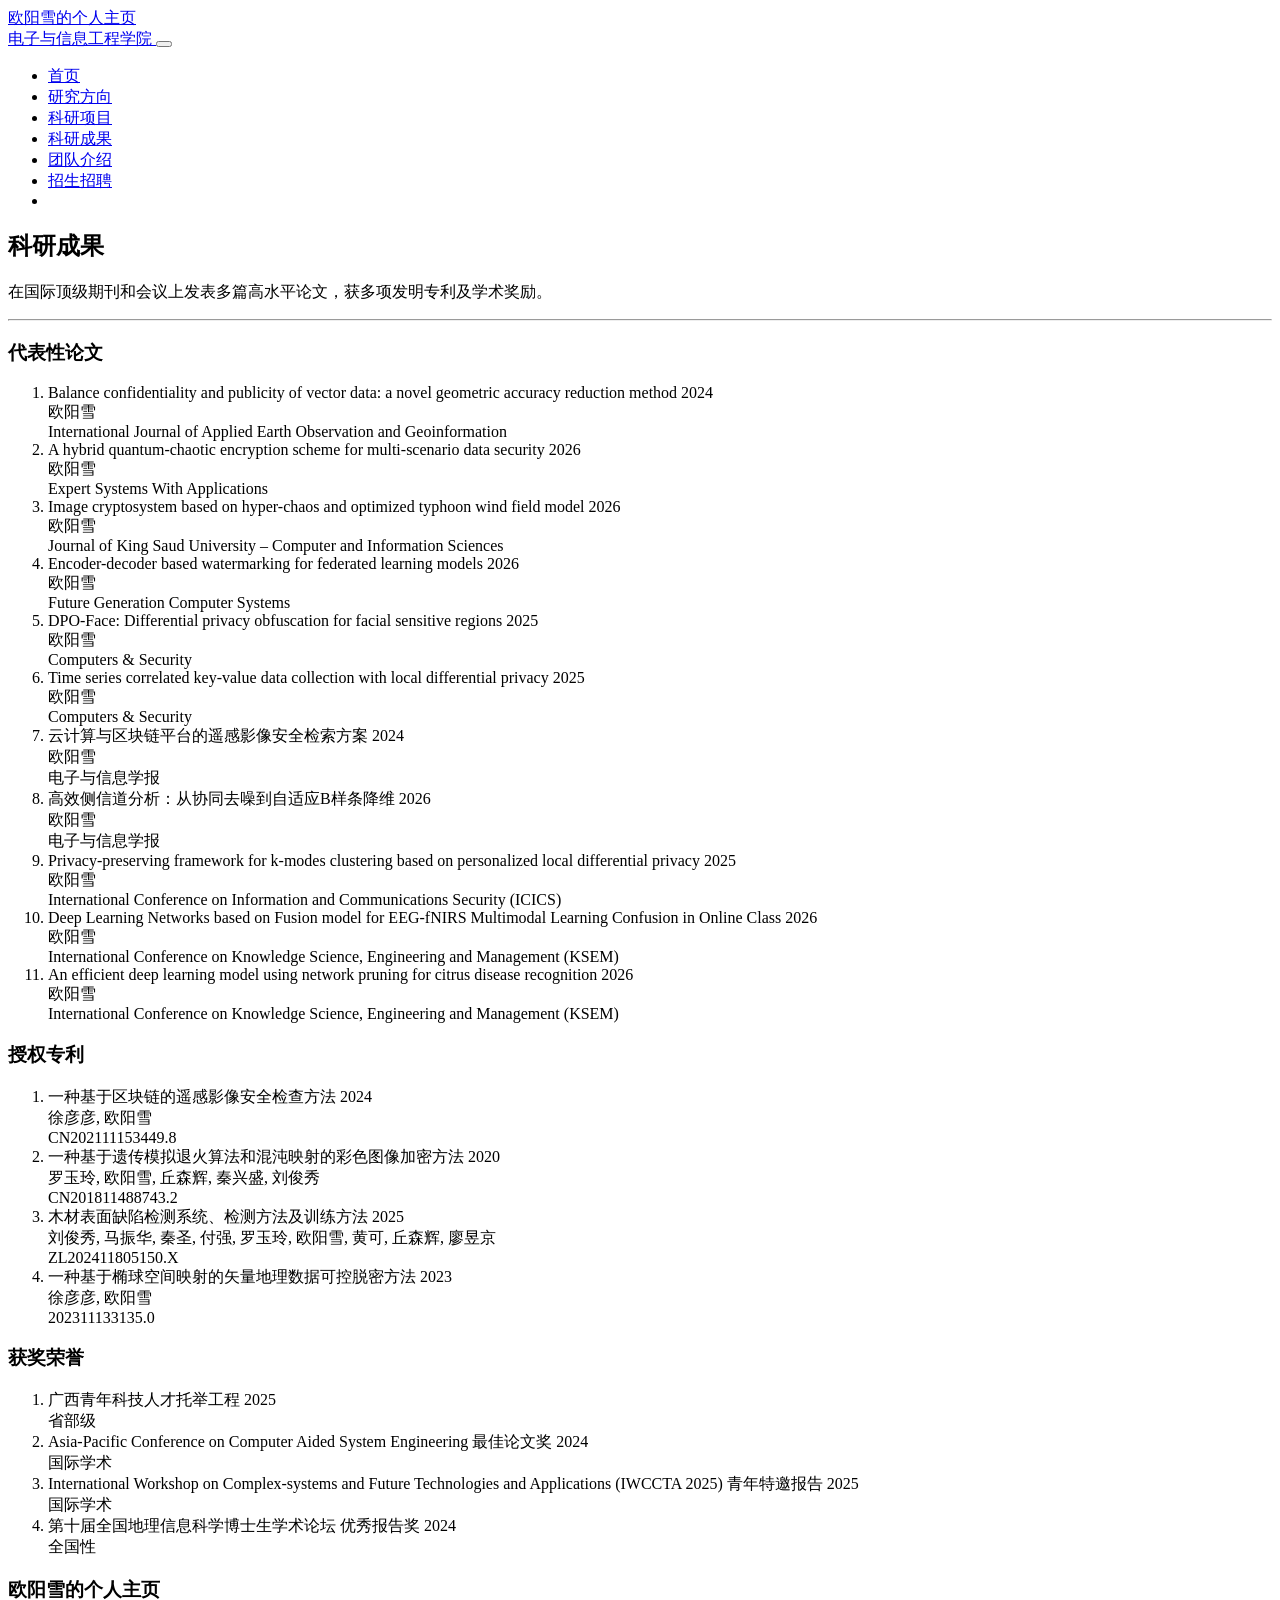
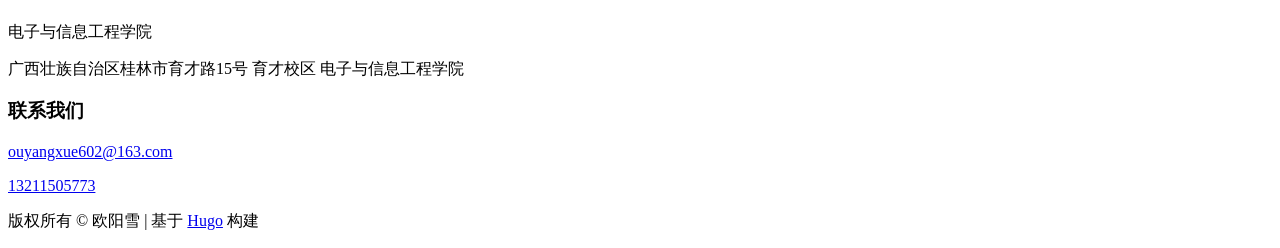
==== achievements/index.html @ fbcdb5ba "Fix baseURL" ====
<!doctype html>
<html><head>
  
    <title>
      科研成果 |
      欧阳雪的个人主页
      电子与信息工程学院
    </title>
  
  <meta charset="utf-8" />
  <meta
    name="description"
    
      content="智能计算实验室科研成果 - 论文发表、授权专利、获奖荣誉"
    
  />

  <meta name="dc.relation" content="https://zyfEave.github.io/ouyangxuegxnu/" />
  <meta name="robots" content="index,follow" />

  <meta
    itemprop="name"
    content="科研成果 欧阳雪的个人主页 电子与信息工程学院"
  />
  <meta
    itemprop="description"
    
      content="智能计算实验室科研成果 - 论文发表、授权专利、获奖荣誉"
    
  />

  
    <meta
      itemprop="image"
      content="https://zyfEave.github.io/img/meta-image.webp"
    />
  

  <meta property="og:url" content="https://zyfEave.github.io/ouyangxuegxnu/achievements/" />
  <meta property="og:type" content="website" />
  <meta
    property="og:title"
    content="科研成果 欧阳雪的个人主页 电子与信息工程学院"
  />
  <meta
    property="og:description"
    
      content="智能计算实验室科研成果 - 论文发表、授权专利、获奖荣誉"
    
  />
  
    <meta
      property="og:image"
      content="https://zyfEave.github.io/img/meta-image.webp"
    />
  

  <meta name="twitter:card" content="summary_large_image" />
  <meta
    name="twitter:title"
    content="科研成果 欧阳雪的个人主页 电子与信息工程学院"
  />
  <meta
    name="twitter:description"
    
      content="智能计算实验室科研成果 - 论文发表、授权专利、获奖荣誉"
    
  />
  
    <meta
      name="twitter:image"
      content="https://zyfEave.github.io/img/meta-image.webp"
    />
  

  <meta
    name="viewport"
    content="width=device-width, initial-scale=1, shrink-to-fit=no"
  />
  <meta name="theme-color" content="#1A94D2" />

  <link rel="stylesheet" href="/ouyangxuegxnu/css/theme.css" media="screen" />
  <link rel="stylesheet" href="/ouyangxuegxnu/css/custom.css" media="screen" />

  
  <link
    rel="shortcut icon"
    type="image/x-icon"
    href="/ouyangxuegxnu/img/favicon.ico"
  />
  

  
</head>
<body
    class="background-image"
    
    style="background-image: url('/ouyangxuegxnu/img/background.jpg')"
    
  >
<header class="shadow-sm sticky-lg-top" style="z-index: 10000;">
  <nav class="navbar navbar-expand-lg navbar-light py-3">
    <div class="container px-5">
      <a class="navbar-brand" href="https://zyfEave.github.io/ouyangxuegxnu/"
        >
        <span class="fw-bolder"
          >欧阳雪的个人主页 <br />
          <span class="fw-light text-muted"
            >电子与信息工程学院</span
          ></span
        >
      </a>
      <button
        class="navbar-toggler"
        type="button"
        data-bs-toggle="collapse"
        data-bs-target="#navbarSupportedContent"
        aria-controls="navbarSupportedContent"
        aria-expanded="false"
        aria-label="Toggle navigation"
      >
        <span class="navbar-toggler-icon"></span>
      </button>
      <div class="collapse navbar-collapse" id="navbarSupportedContent">
        <ul
          class="navbar-nav align-items-center ms-auto mb-2 mb-lg-0 fw-bolder"
        >
          <li class="nav-item">
            <a class="nav-link nav-menu text-nowrap" href="/ouyangxuegxnu/">首页</a>
          </li>
          
          <li class="nav-item">
            <a class="nav-link nav-menu text-nowrap" href="/ouyangxuegxnu/research/">研究方向</a>
          </li>
          
          <li class="nav-item">
            <a class="nav-link nav-menu text-nowrap" href="/ouyangxuegxnu/projects/">科研项目</a>
          </li>
          
          <li class="nav-item">
            <a class="nav-link nav-menu text-nowrap" href="/ouyangxuegxnu/achievements/">科研成果</a>
          </li>
          
          <li class="nav-item">
            <a class="nav-link nav-menu text-nowrap" href="/ouyangxuegxnu/team/">团队介绍</a>
          </li>
          
          <li class="nav-item">
            <a class="nav-link nav-menu text-nowrap" href="/ouyangxuegxnu/recruitment/">招生招聘</a>
          </li>
          
          <li class="vr ms-1 d-none d-lg-block"></li>
          
        </ul>
      </div>
    </div>
  </nav>
  
</header>
<div id="content">
      <main class="p-3 p-lg-5 container">
        <div class="container content-panel">
<section class="py-5 py-xl-8">
  <div class="container">
    
    <div class="row justify-content-md-center mb-5">
      <div class="col-12 col-md-10 col-lg-8 col-xl-7 col-xxl-6">
        <h2 class="mb-4 display-5 text-center">科研成果</h2>
        <p class="text-muted mb-5 text-justify">在国际顶级期刊和会议上发表多篇高水平论文，获多项发明专利及学术奖励。</p>
        <hr class="w-50 mx-auto mb-5 mb-xl-9 border-dark-subtle" />
      </div>
    </div>

    
    
    <div class="row justify-content-center mb-5">
      <div class="col-12 col-lg-10">
        <h3 class="mb-4">
          代表性论文
        </h3>
        <ol class="list-group list-group-flush list-group-numbered">
          
          <li class="list-group-item achievement-item">
            <div>
              <span class="fw-bold">Balance confidentiality and publicity of vector data: a novel geometric accuracy reduction method</span>
              <span class="badge bg-primary ms-2">2024</span>
            </div>
            <div class="text-muted small">欧阳雪</div>
            <div class="fst-italic small">International Journal of Applied Earth Observation and Geoinformation</div>
          </li>
          
          <li class="list-group-item achievement-item">
            <div>
              <span class="fw-bold">A hybrid quantum-chaotic encryption scheme for multi-scenario data security</span>
              <span class="badge bg-primary ms-2">2026</span>
            </div>
            <div class="text-muted small">欧阳雪</div>
            <div class="fst-italic small">Expert Systems With Applications</div>
          </li>
          
          <li class="list-group-item achievement-item">
            <div>
              <span class="fw-bold">Image cryptosystem based on hyper-chaos and optimized typhoon wind field model</span>
              <span class="badge bg-primary ms-2">2026</span>
            </div>
            <div class="text-muted small">欧阳雪</div>
            <div class="fst-italic small">Journal of King Saud University – Computer and Information Sciences</div>
          </li>
          
          <li class="list-group-item achievement-item">
            <div>
              <span class="fw-bold">Encoder-decoder based watermarking for federated learning models</span>
              <span class="badge bg-primary ms-2">2026</span>
            </div>
            <div class="text-muted small">欧阳雪</div>
            <div class="fst-italic small">Future Generation Computer Systems</div>
          </li>
          
          <li class="list-group-item achievement-item">
            <div>
              <span class="fw-bold">DPO-Face: Differential privacy obfuscation for facial sensitive regions</span>
              <span class="badge bg-primary ms-2">2025</span>
            </div>
            <div class="text-muted small">欧阳雪</div>
            <div class="fst-italic small">Computers &amp; Security</div>
          </li>
          
          <li class="list-group-item achievement-item">
            <div>
              <span class="fw-bold">Time series correlated key-value data collection with local differential privacy</span>
              <span class="badge bg-primary ms-2">2025</span>
            </div>
            <div class="text-muted small">欧阳雪</div>
            <div class="fst-italic small">Computers &amp; Security</div>
          </li>
          
          <li class="list-group-item achievement-item">
            <div>
              <span class="fw-bold">云计算与区块链平台的遥感影像安全检索方案</span>
              <span class="badge bg-primary ms-2">2024</span>
            </div>
            <div class="text-muted small">欧阳雪</div>
            <div class="fst-italic small">电子与信息学报</div>
          </li>
          
          <li class="list-group-item achievement-item">
            <div>
              <span class="fw-bold">高效侧信道分析：从协同去噪到自适应B样条降维</span>
              <span class="badge bg-primary ms-2">2026</span>
            </div>
            <div class="text-muted small">欧阳雪</div>
            <div class="fst-italic small">电子与信息学报</div>
          </li>
          
          <li class="list-group-item achievement-item">
            <div>
              <span class="fw-bold">Privacy-preserving framework for k-modes clustering based on personalized local differential privacy</span>
              <span class="badge bg-primary ms-2">2025</span>
            </div>
            <div class="text-muted small">欧阳雪</div>
            <div class="fst-italic small">International Conference on Information and Communications Security (ICICS)</div>
          </li>
          
          <li class="list-group-item achievement-item">
            <div>
              <span class="fw-bold">Deep Learning Networks based on Fusion model for EEG-fNIRS Multimodal Learning Confusion in Online Class</span>
              <span class="badge bg-primary ms-2">2026</span>
            </div>
            <div class="text-muted small">欧阳雪</div>
            <div class="fst-italic small">International Conference on Knowledge Science, Engineering and Management (KSEM)</div>
          </li>
          
          <li class="list-group-item achievement-item">
            <div>
              <span class="fw-bold">An efficient deep learning model using network pruning for citrus disease recognition</span>
              <span class="badge bg-primary ms-2">2026</span>
            </div>
            <div class="text-muted small">欧阳雪</div>
            <div class="fst-italic small">International Conference on Knowledge Science, Engineering and Management (KSEM)</div>
          </li>
          
        </ol>
      </div>
    </div>
    

    
    
    <div class="row justify-content-center mb-5">
      <div class="col-12 col-lg-10">
        <h3 class="mb-4">
          授权专利
        </h3>
        <ol class="list-group list-group-flush list-group-numbered">
          
          <li class="list-group-item achievement-item">
            <div>
              <span class="fw-bold">一种基于区块链的遥感影像安全检查方法</span>
              <span class="badge bg-primary ms-2">2024</span>
            </div>
            <div class="text-muted small">徐彦彦, 欧阳雪</div>
            <div class="fst-italic small">CN202111153449.8</div>
          </li>
          
          <li class="list-group-item achievement-item">
            <div>
              <span class="fw-bold">一种基于遗传模拟退火算法和混沌映射的彩色图像加密方法</span>
              <span class="badge bg-primary ms-2">2020</span>
            </div>
            <div class="text-muted small">罗玉玲, 欧阳雪, 丘森辉, 秦兴盛, 刘俊秀</div>
            <div class="fst-italic small">CN201811488743.2</div>
          </li>
          
          <li class="list-group-item achievement-item">
            <div>
              <span class="fw-bold">木材表面缺陷检测系统、检测方法及训练方法</span>
              <span class="badge bg-primary ms-2">2025</span>
            </div>
            <div class="text-muted small">刘俊秀, 马振华, 秦圣, 付强, 罗玉玲, 欧阳雪, 黄可, 丘森辉, 廖昱京</div>
            <div class="fst-italic small">ZL202411805150.X</div>
          </li>
          
          <li class="list-group-item achievement-item">
            <div>
              <span class="fw-bold">一种基于椭球空间映射的矢量地理数据可控脱密方法</span>
              <span class="badge bg-primary ms-2">2023</span>
            </div>
            <div class="text-muted small">徐彦彦, 欧阳雪</div>
            <div class="fst-italic small">202311133135.0</div>
          </li>
          
        </ol>
      </div>
    </div>
    

    
    
    <div class="row justify-content-center mb-5">
      <div class="col-12 col-lg-10">
        <h3 class="mb-4">
          获奖荣誉
        </h3>
        <ol class="list-group list-group-flush list-group-numbered">
          
          <li class="list-group-item achievement-item">
            <div>
              <span class="fw-bold">广西青年科技人才托举工程</span>
              <span class="badge bg-primary ms-2">2025</span>
            </div>
            <div class="text-muted small">省部级</div>
          </li>
          
          <li class="list-group-item achievement-item">
            <div>
              <span class="fw-bold">Asia-Pacific Conference on Computer Aided System Engineering 最佳论文奖</span>
              <span class="badge bg-primary ms-2">2024</span>
            </div>
            <div class="text-muted small">国际学术</div>
          </li>
          
          <li class="list-group-item achievement-item">
            <div>
              <span class="fw-bold">International Workshop on Complex-systems and Future Technologies and Applications (IWCCTA 2025) 青年特邀报告</span>
              <span class="badge bg-primary ms-2">2025</span>
            </div>
            <div class="text-muted small">国际学术</div>
          </li>
          
          <li class="list-group-item achievement-item">
            <div>
              <span class="fw-bold">第十届全国地理信息科学博士生学术论坛 优秀报告奖</span>
              <span class="badge bg-primary ms-2">2024</span>
            </div>
            <div class="text-muted small">全国性</div>
          </li>
          
        </ol>
      </div>
    </div>
    
  </div>
</section>

        </div>
      </main>
    </div><footer class="footer site-footer">
  <section class="site-footer__main">
    <div class="container px-4 px-lg-5">
      <div class="site-footer__grid">
        <div class="site-footer__profile">
          <h3>欧阳雪的个人主页</h3>
          <p class="site-footer__subtitle">电子与信息工程学院</p>
          
          <p class="site-footer__text">广西壮族自治区桂林市育才路15号 育才校区 电子与信息工程学院</p>
          
          
        </div>

        
        <div class="site-footer__contacts">
          <h3>联系我们</h3>
          
          <p>
            <a href="mailto:ouyangxue602@163.com">ouyangxue602@163.com</a>
            <i class="bi bi-envelope"></i>
          </p>
          
          
          <p>
            <a href="tel:13211505773">13211505773</a>
            <i class="bi bi-telephone"></i>
          </p>
          
        </div>
        
      </div>
    </div>
  </section>

  <div class="copyright site-footer__copyright">
    <p class="my-1 fs-6 text-muted">版权所有 © 欧阳雪 | 基于 <a href="https://gohugo.io/">Hugo</a> 构建</p>
  </div>

  
  
  <script src="/ouyangxuegxnu/js/bundle.min.js" defer></script>
</footer>
</body>
</html>
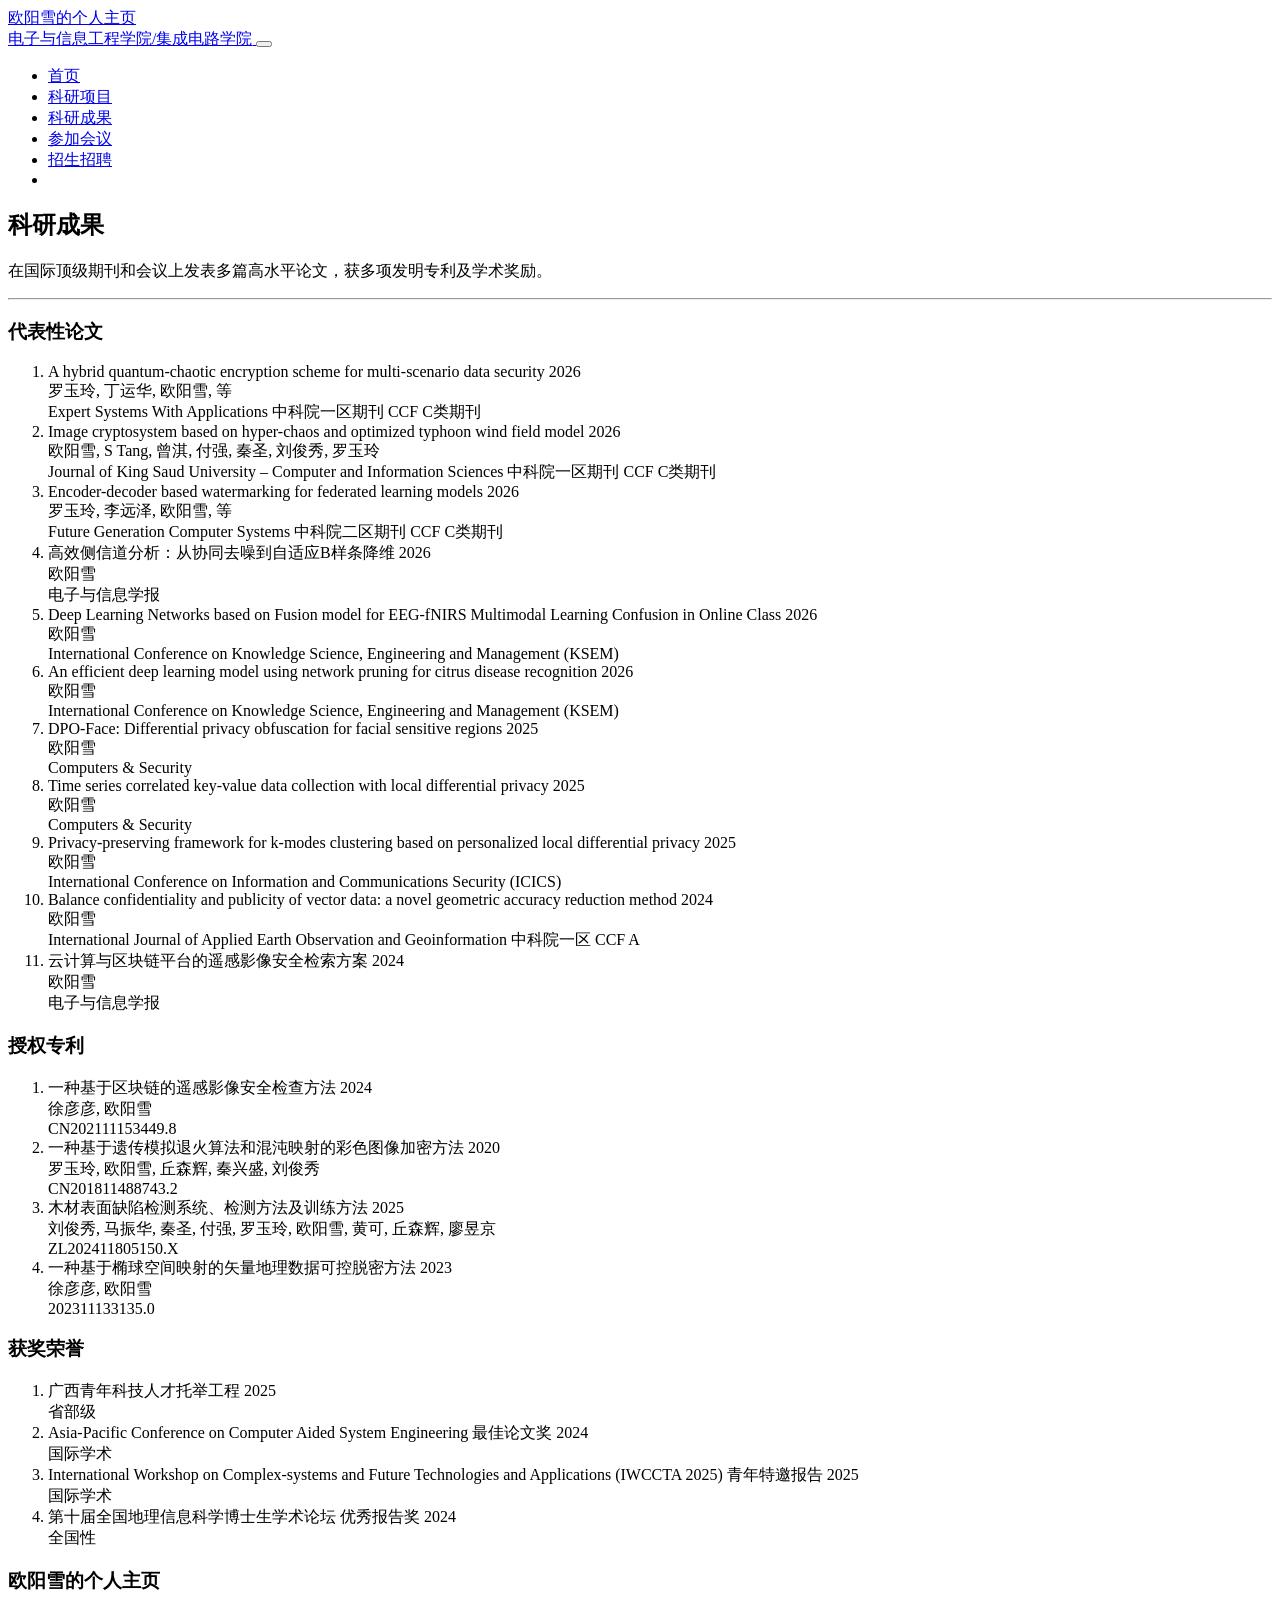
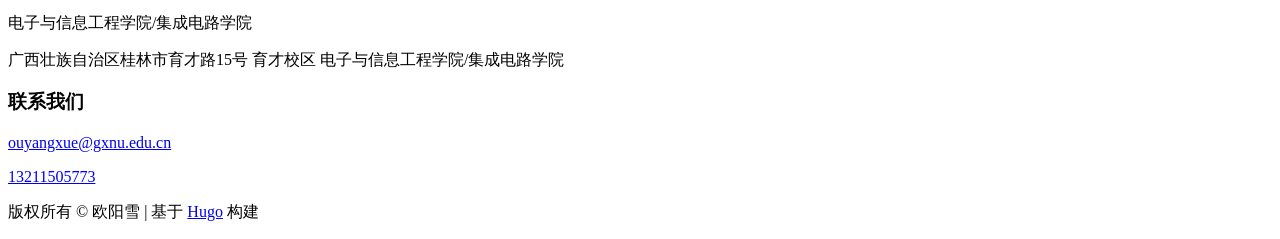
==== commit d2e355f7: "Fix style" ====
--- a/achievements/index.html
+++ b/achievements/index.html
@@ -1,10 +1,10 @@
 <!doctype html>
-<html><head>
+<html><head><script src="/ouyangxuegxnu/livereload.js?mindelay=10&amp;v=2&amp;port=4055&amp;path=ouyangxuegxnu/livereload" data-no-instant defer></script>
   
     <title>
       科研成果 |
       欧阳雪的个人主页
-      电子与信息工程学院
+      电子与信息工程学院/集成电路学院
     </title>
   
   <meta charset="utf-8" />
@@ -15,12 +15,12 @@
     
   />
 
-  <meta name="dc.relation" content="https://zyfEave.github.io/ouyangxuegxnu/" />
+  <meta name="dc.relation" content="http://localhost:4055/ouyangxuegxnu/" />
   <meta name="robots" content="index,follow" />
 
   <meta
     itemprop="name"
-    content="科研成果 欧阳雪的个人主页 电子与信息工程学院"
+    content="科研成果 欧阳雪的个人主页 电子与信息工程学院/集成电路学院"
   />
   <meta
     itemprop="description"
@@ -32,15 +32,15 @@
   
     <meta
       itemprop="image"
-      content="https://zyfEave.github.io/img/meta-image.webp"
+      content="http://localhost:4055/img/meta-image.webp"
     />
   
 
-  <meta property="og:url" content="https://zyfEave.github.io/ouyangxuegxnu/achievements/" />
+  <meta property="og:url" content="http://localhost:4055/ouyangxuegxnu/achievements/" />
   <meta property="og:type" content="website" />
   <meta
     property="og:title"
-    content="科研成果 欧阳雪的个人主页 电子与信息工程学院"
+    content="科研成果 欧阳雪的个人主页 电子与信息工程学院/集成电路学院"
   />
   <meta
     property="og:description"
@@ -51,14 +51,14 @@
   
     <meta
       property="og:image"
-      content="https://zyfEave.github.io/img/meta-image.webp"
+      content="http://localhost:4055/img/meta-image.webp"
     />
   
 
   <meta name="twitter:card" content="summary_large_image" />
   <meta
     name="twitter:title"
-    content="科研成果 欧阳雪的个人主页 电子与信息工程学院"
+    content="科研成果 欧阳雪的个人主页 电子与信息工程学院/集成电路学院"
   />
   <meta
     name="twitter:description"
@@ -69,7 +69,7 @@
   
     <meta
       name="twitter:image"
-      content="https://zyfEave.github.io/img/meta-image.webp"
+      content="http://localhost:4055/img/meta-image.webp"
     />
   
 
@@ -95,18 +95,18 @@
 <body
     class="background-image"
     
-    style="background-image: url('/ouyangxuegxnu/img/background.jpg')"
+    style="background-image: url('/ouyangxuegxnu/img/background.webp')"
     
   >
 <header class="shadow-sm sticky-lg-top" style="z-index: 10000;">
   <nav class="navbar navbar-expand-lg navbar-light py-3">
     <div class="container px-5">
-      <a class="navbar-brand" href="https://zyfEave.github.io/ouyangxuegxnu/"
+      <a class="navbar-brand" href="http://localhost:4055/ouyangxuegxnu/"
         >
         <span class="fw-bolder"
           >欧阳雪的个人主页 <br />
           <span class="fw-light text-muted"
-            >电子与信息工程学院</span
+            >电子与信息工程学院/集成电路学院</span
           ></span
         >
       </a>
@@ -130,10 +130,6 @@
           </li>
           
           <li class="nav-item">
-            <a class="nav-link nav-menu text-nowrap" href="/ouyangxuegxnu/research/">研究方向</a>
-          </li>
-          
-          <li class="nav-item">
             <a class="nav-link nav-menu text-nowrap" href="/ouyangxuegxnu/projects/">科研项目</a>
           </li>
           
@@ -142,7 +138,7 @@
           </li>
           
           <li class="nav-item">
-            <a class="nav-link nav-menu text-nowrap" href="/ouyangxuegxnu/team/">团队介绍</a>
+            <a class="nav-link nav-menu text-nowrap" href="/ouyangxuegxnu/conferences/">参加会议</a>
           </li>
           
           <li class="nav-item">
@@ -182,56 +178,132 @@
           
           <li class="list-group-item achievement-item">
             <div>
+              <span class="fw-bold">A hybrid quantum-chaotic encryption scheme for multi-scenario data security</span>
+              <span class="badge bg-primary ms-2">2026</span>
+            </div>
+            <div class="text-muted small">罗玉玲, 丁运华, 欧阳雪, 等</div>
+              <div class="small">
+                <span class="fst-italic">Expert Systems With Applications</span>
+                <span class="badge bg-success ms-1">中科院一区期刊</span>
+                <span class="badge bg-info text-dark ms-1">CCF C类期刊</span>
+              </div>
+          </li>
+          
+          <li class="list-group-item achievement-item">
+            <div>
+              <span class="fw-bold">Image cryptosystem based on hyper-chaos and optimized typhoon wind field model</span>
+              <span class="badge bg-primary ms-2">2026</span>
+            </div>
+            <div class="text-muted small">欧阳雪, S Tang, 曾淇, 付强, 秦圣, 刘俊秀, 罗玉玲</div>
+              <div class="small">
+                <span class="fst-italic">Journal of King Saud University – Computer and Information Sciences</span>
+                <span class="badge bg-success ms-1">中科院一区期刊</span>
+                <span class="badge bg-info text-dark ms-1">CCF C类期刊</span>
+              </div>
+          </li>
+          
+          <li class="list-group-item achievement-item">
+            <div>
+              <span class="fw-bold">Encoder-decoder based watermarking for federated learning models</span>
+              <span class="badge bg-primary ms-2">2026</span>
+            </div>
+            <div class="text-muted small">罗玉玲, 李远泽, 欧阳雪, 等</div>
+              <div class="small">
+                <span class="fst-italic">Future Generation Computer Systems</span>
+                <span class="badge bg-success ms-1">中科院二区期刊</span>
+                <span class="badge bg-info text-dark ms-1">CCF C类期刊</span>
+              </div>
+          </li>
+          
+          <li class="list-group-item achievement-item">
+            <div>
+              <span class="fw-bold">高效侧信道分析：从协同去噪到自适应B样条降维</span>
+              <span class="badge bg-primary ms-2">2026</span>
+            </div>
+            <div class="text-muted small">欧阳雪</div>
+              <div class="small">
+                <span class="fst-italic">电子与信息学报</span>
+                
+                
+              </div>
+          </li>
+          
+          <li class="list-group-item achievement-item">
+            <div>
+              <span class="fw-bold">Deep Learning Networks based on Fusion model for EEG-fNIRS Multimodal Learning Confusion in Online Class</span>
+              <span class="badge bg-primary ms-2">2026</span>
+            </div>
+            <div class="text-muted small">欧阳雪</div>
+              <div class="small">
+                <span class="fst-italic">International Conference on Knowledge Science, Engineering and Management (KSEM)</span>
+                
+                
+              </div>
+          </li>
+          
+          <li class="list-group-item achievement-item">
+            <div>
+              <span class="fw-bold">An efficient deep learning model using network pruning for citrus disease recognition</span>
+              <span class="badge bg-primary ms-2">2026</span>
+            </div>
+            <div class="text-muted small">欧阳雪</div>
+              <div class="small">
+                <span class="fst-italic">International Conference on Knowledge Science, Engineering and Management (KSEM)</span>
+                
+                
+              </div>
+          </li>
+          
+          <li class="list-group-item achievement-item">
+            <div>
+              <span class="fw-bold">DPO-Face: Differential privacy obfuscation for facial sensitive regions</span>
+              <span class="badge bg-primary ms-2">2025</span>
+            </div>
+            <div class="text-muted small">欧阳雪</div>
+              <div class="small">
+                <span class="fst-italic">Computers &amp; Security</span>
+                
+                
+              </div>
+          </li>
+          
+          <li class="list-group-item achievement-item">
+            <div>
+              <span class="fw-bold">Time series correlated key-value data collection with local differential privacy</span>
+              <span class="badge bg-primary ms-2">2025</span>
+            </div>
+            <div class="text-muted small">欧阳雪</div>
+              <div class="small">
+                <span class="fst-italic">Computers &amp; Security</span>
+                
+                
+              </div>
+          </li>
+          
+          <li class="list-group-item achievement-item">
+            <div>
+              <span class="fw-bold">Privacy-preserving framework for k-modes clustering based on personalized local differential privacy</span>
+              <span class="badge bg-primary ms-2">2025</span>
+            </div>
+            <div class="text-muted small">欧阳雪</div>
+              <div class="small">
+                <span class="fst-italic">International Conference on Information and Communications Security (ICICS)</span>
+                
+                
+              </div>
+          </li>
+          
+          <li class="list-group-item achievement-item">
+            <div>
               <span class="fw-bold">Balance confidentiality and publicity of vector data: a novel geometric accuracy reduction method</span>
               <span class="badge bg-primary ms-2">2024</span>
             </div>
             <div class="text-muted small">欧阳雪</div>
-            <div class="fst-italic small">International Journal of Applied Earth Observation and Geoinformation</div>
-          </li>
-          
-          <li class="list-group-item achievement-item">
-            <div>
-              <span class="fw-bold">A hybrid quantum-chaotic encryption scheme for multi-scenario data security</span>
-              <span class="badge bg-primary ms-2">2026</span>
-            </div>
-            <div class="text-muted small">欧阳雪</div>
-            <div class="fst-italic small">Expert Systems With Applications</div>
-          </li>
-          
-          <li class="list-group-item achievement-item">
-            <div>
-              <span class="fw-bold">Image cryptosystem based on hyper-chaos and optimized typhoon wind field model</span>
-              <span class="badge bg-primary ms-2">2026</span>
-            </div>
-            <div class="text-muted small">欧阳雪</div>
-            <div class="fst-italic small">Journal of King Saud University – Computer and Information Sciences</div>
-          </li>
-          
-          <li class="list-group-item achievement-item">
-            <div>
-              <span class="fw-bold">Encoder-decoder based watermarking for federated learning models</span>
-              <span class="badge bg-primary ms-2">2026</span>
-            </div>
-            <div class="text-muted small">欧阳雪</div>
-            <div class="fst-italic small">Future Generation Computer Systems</div>
-          </li>
-          
-          <li class="list-group-item achievement-item">
-            <div>
-              <span class="fw-bold">DPO-Face: Differential privacy obfuscation for facial sensitive regions</span>
-              <span class="badge bg-primary ms-2">2025</span>
-            </div>
-            <div class="text-muted small">欧阳雪</div>
-            <div class="fst-italic small">Computers &amp; Security</div>
-          </li>
-          
-          <li class="list-group-item achievement-item">
-            <div>
-              <span class="fw-bold">Time series correlated key-value data collection with local differential privacy</span>
-              <span class="badge bg-primary ms-2">2025</span>
-            </div>
-            <div class="text-muted small">欧阳雪</div>
-            <div class="fst-italic small">Computers &amp; Security</div>
+              <div class="small">
+                <span class="fst-italic">International Journal of Applied Earth Observation and Geoinformation</span>
+                <span class="badge bg-success ms-1">中科院一区</span>
+                <span class="badge bg-info text-dark ms-1">CCF A</span>
+              </div>
           </li>
           
           <li class="list-group-item achievement-item">
@@ -240,43 +312,11 @@
               <span class="badge bg-primary ms-2">2024</span>
             </div>
             <div class="text-muted small">欧阳雪</div>
-            <div class="fst-italic small">电子与信息学报</div>
-          </li>
-          
-          <li class="list-group-item achievement-item">
-            <div>
-              <span class="fw-bold">高效侧信道分析：从协同去噪到自适应B样条降维</span>
-              <span class="badge bg-primary ms-2">2026</span>
-            </div>
-            <div class="text-muted small">欧阳雪</div>
-            <div class="fst-italic small">电子与信息学报</div>
-          </li>
-          
-          <li class="list-group-item achievement-item">
-            <div>
-              <span class="fw-bold">Privacy-preserving framework for k-modes clustering based on personalized local differential privacy</span>
-              <span class="badge bg-primary ms-2">2025</span>
-            </div>
-            <div class="text-muted small">欧阳雪</div>
-            <div class="fst-italic small">International Conference on Information and Communications Security (ICICS)</div>
-          </li>
-          
-          <li class="list-group-item achievement-item">
-            <div>
-              <span class="fw-bold">Deep Learning Networks based on Fusion model for EEG-fNIRS Multimodal Learning Confusion in Online Class</span>
-              <span class="badge bg-primary ms-2">2026</span>
-            </div>
-            <div class="text-muted small">欧阳雪</div>
-            <div class="fst-italic small">International Conference on Knowledge Science, Engineering and Management (KSEM)</div>
-          </li>
-          
-          <li class="list-group-item achievement-item">
-            <div>
-              <span class="fw-bold">An efficient deep learning model using network pruning for citrus disease recognition</span>
-              <span class="badge bg-primary ms-2">2026</span>
-            </div>
-            <div class="text-muted small">欧阳雪</div>
-            <div class="fst-italic small">International Conference on Knowledge Science, Engineering and Management (KSEM)</div>
+              <div class="small">
+                <span class="fst-italic">电子与信息学报</span>
+                
+                
+              </div>
           </li>
           
         </ol>
@@ -390,9 +430,9 @@
       <div class="site-footer__grid">
         <div class="site-footer__profile">
           <h3>欧阳雪的个人主页</h3>
-          <p class="site-footer__subtitle">电子与信息工程学院</p>
-          
-          <p class="site-footer__text">广西壮族自治区桂林市育才路15号 育才校区 电子与信息工程学院</p>
+          <p class="site-footer__subtitle">电子与信息工程学院/集成电路学院</p>
+          
+          <p class="site-footer__text">广西壮族自治区桂林市育才路15号 育才校区 电子与信息工程学院/集成电路学院</p>
           
           
         </div>
@@ -402,7 +442,7 @@
           <h3>联系我们</h3>
           
           <p>
-            <a href="mailto:ouyangxue602@163.com">ouyangxue602@163.com</a>
+            <a href="mailto:ouyangxue@gxnu.edu.cn">ouyangxue@gxnu.edu.cn</a>
             <i class="bi bi-envelope"></i>
           </p>
           
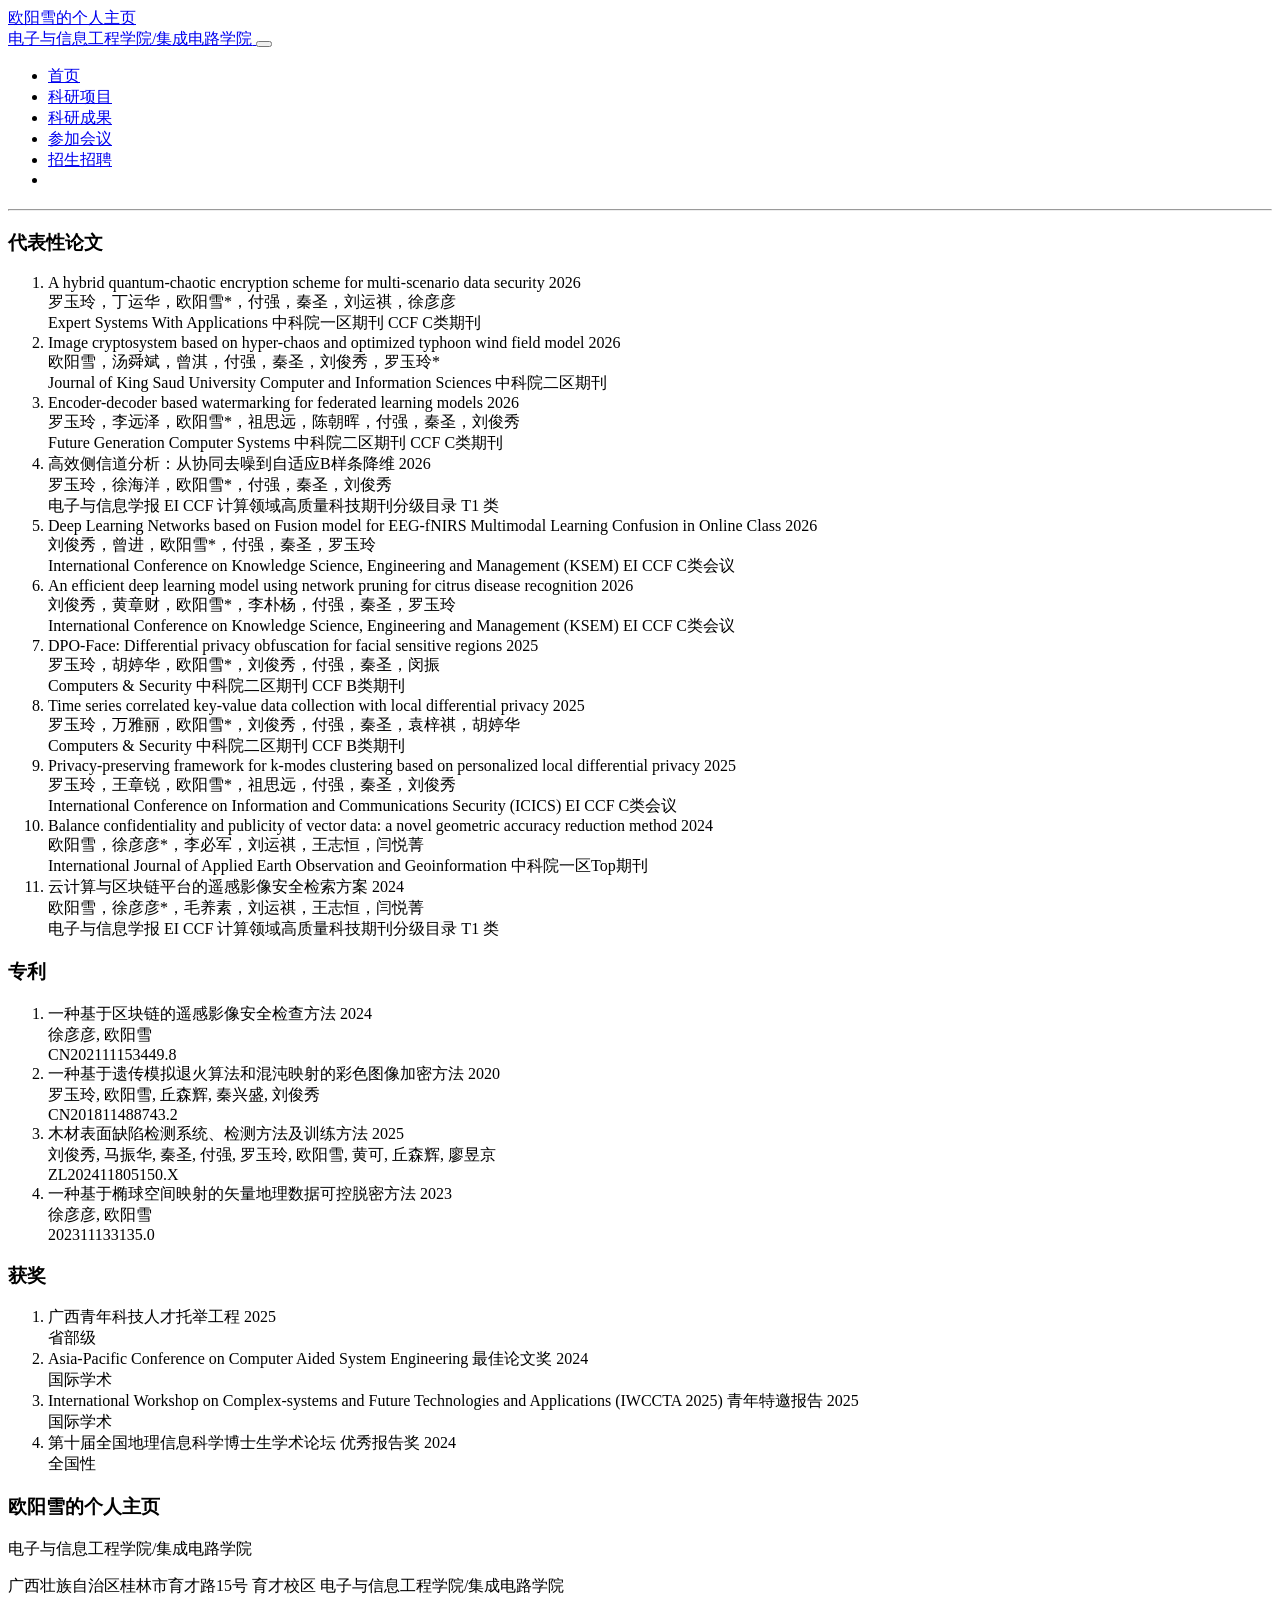
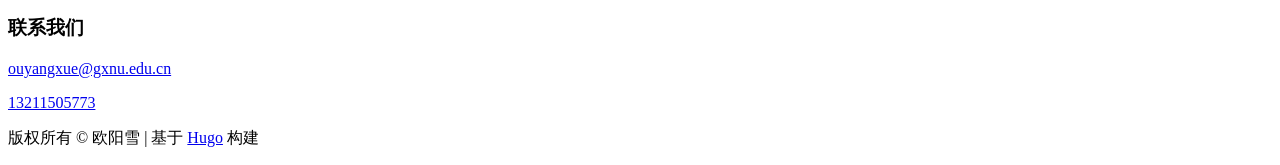
==== commit 3fd63424: "Fix background image path" ====
--- a/achievements/index.html
+++ b/achievements/index.html
@@ -1,5 +1,5 @@
 <!doctype html>
-<html><head><script src="/ouyangxuegxnu/livereload.js?mindelay=10&amp;v=2&amp;port=4055&amp;path=ouyangxuegxnu/livereload" data-no-instant defer></script>
+<html><head><script src="/ouyangxuegxnu/livereload.js?mindelay=10&amp;v=2&amp;port=14849&amp;path=ouyangxuegxnu/livereload" data-no-instant defer></script>
   
     <title>
       科研成果 |
@@ -15,7 +15,7 @@
     
   />
 
-  <meta name="dc.relation" content="http://localhost:4055/ouyangxuegxnu/" />
+  <meta name="dc.relation" content="http://localhost:14849/ouyangxuegxnu/" />
   <meta name="robots" content="index,follow" />
 
   <meta
@@ -32,11 +32,11 @@
   
     <meta
       itemprop="image"
-      content="http://localhost:4055/img/meta-image.webp"
+      content="http://localhost:14849/img/meta-image.webp"
     />
   
 
-  <meta property="og:url" content="http://localhost:4055/ouyangxuegxnu/achievements/" />
+  <meta property="og:url" content="http://localhost:14849/ouyangxuegxnu/achievements/" />
   <meta property="og:type" content="website" />
   <meta
     property="og:title"
@@ -51,7 +51,7 @@
   
     <meta
       property="og:image"
-      content="http://localhost:4055/img/meta-image.webp"
+      content="http://localhost:14849/img/meta-image.webp"
     />
   
 
@@ -69,7 +69,7 @@
   
     <meta
       name="twitter:image"
-      content="http://localhost:4055/img/meta-image.webp"
+      content="http://localhost:14849/img/meta-image.webp"
     />
   
 
@@ -101,7 +101,7 @@
 <header class="shadow-sm sticky-lg-top" style="z-index: 10000;">
   <nav class="navbar navbar-expand-lg navbar-light py-3">
     <div class="container px-5">
-      <a class="navbar-brand" href="http://localhost:4055/ouyangxuegxnu/"
+      <a class="navbar-brand" href="http://localhost:14849/ouyangxuegxnu/"
         >
         <span class="fw-bolder"
           >欧阳雪的个人主页 <br />
@@ -161,8 +161,8 @@
     
     <div class="row justify-content-md-center mb-5">
       <div class="col-12 col-md-10 col-lg-8 col-xl-7 col-xxl-6">
-        <h2 class="mb-4 display-5 text-center">科研成果</h2>
-        <p class="text-muted mb-5 text-justify">在国际顶级期刊和会议上发表多篇高水平论文，获多项发明专利及学术奖励。</p>
+        <h2 class="mb-4 display-5 text-center"></h2>
+        <p class="text-muted mb-5 text-justify"></p>
         <hr class="w-50 mx-auto mb-5 mb-xl-9 border-dark-subtle" />
       </div>
     </div>
@@ -181,7 +181,7 @@
               <span class="fw-bold">A hybrid quantum-chaotic encryption scheme for multi-scenario data security</span>
               <span class="badge bg-primary ms-2">2026</span>
             </div>
-            <div class="text-muted small">罗玉玲, 丁运华, 欧阳雪, 等</div>
+            <div class="text-muted small">罗玉玲，丁运华，欧阳雪*，付强，秦圣，刘运祺，徐彦彦</div>
               <div class="small">
                 <span class="fst-italic">Expert Systems With Applications</span>
                 <span class="badge bg-success ms-1">中科院一区期刊</span>
@@ -194,11 +194,11 @@
               <span class="fw-bold">Image cryptosystem based on hyper-chaos and optimized typhoon wind field model</span>
               <span class="badge bg-primary ms-2">2026</span>
             </div>
-            <div class="text-muted small">欧阳雪, S Tang, 曾淇, 付强, 秦圣, 刘俊秀, 罗玉玲</div>
-              <div class="small">
-                <span class="fst-italic">Journal of King Saud University – Computer and Information Sciences</span>
-                <span class="badge bg-success ms-1">中科院一区期刊</span>
-                <span class="badge bg-info text-dark ms-1">CCF C类期刊</span>
+            <div class="text-muted small">欧阳雪，汤舜斌，曾淇，付强，秦圣，刘俊秀，罗玉玲*</div>
+              <div class="small">
+                <span class="fst-italic">Journal of King Saud University Computer and Information Sciences</span>
+                <span class="badge bg-success ms-1">中科院二区期刊</span>
+                
               </div>
           </li>
           
@@ -207,7 +207,7 @@
               <span class="fw-bold">Encoder-decoder based watermarking for federated learning models</span>
               <span class="badge bg-primary ms-2">2026</span>
             </div>
-            <div class="text-muted small">罗玉玲, 李远泽, 欧阳雪, 等</div>
+            <div class="text-muted small">罗玉玲，李远泽，欧阳雪*，祖思远，陈朝晖，付强，秦圣，刘俊秀</div>
               <div class="small">
                 <span class="fst-italic">Future Generation Computer Systems</span>
                 <span class="badge bg-success ms-1">中科院二区期刊</span>
@@ -220,11 +220,11 @@
               <span class="fw-bold">高效侧信道分析：从协同去噪到自适应B样条降维</span>
               <span class="badge bg-primary ms-2">2026</span>
             </div>
-            <div class="text-muted small">欧阳雪</div>
+            <div class="text-muted small">罗玉玲，徐海洋，欧阳雪*，付强，秦圣，刘俊秀</div>
               <div class="small">
                 <span class="fst-italic">电子与信息学报</span>
-                
-                
+                <span class="badge bg-success ms-1">EI</span>
+                <span class="badge bg-info text-dark ms-1">CCF 计算领域高质量科技期刊分级目录 T1 类</span>
               </div>
           </li>
           
@@ -233,11 +233,11 @@
               <span class="fw-bold">Deep Learning Networks based on Fusion model for EEG-fNIRS Multimodal Learning Confusion in Online Class</span>
               <span class="badge bg-primary ms-2">2026</span>
             </div>
-            <div class="text-muted small">欧阳雪</div>
+            <div class="text-muted small">刘俊秀，曾进，欧阳雪*，付强，秦圣，罗玉玲</div>
               <div class="small">
                 <span class="fst-italic">International Conference on Knowledge Science, Engineering and Management (KSEM)</span>
-                
-                
+                <span class="badge bg-success ms-1">EI</span>
+                <span class="badge bg-info text-dark ms-1">CCF C类会议</span>
               </div>
           </li>
           
@@ -246,11 +246,11 @@
               <span class="fw-bold">An efficient deep learning model using network pruning for citrus disease recognition</span>
               <span class="badge bg-primary ms-2">2026</span>
             </div>
-            <div class="text-muted small">欧阳雪</div>
+            <div class="text-muted small">刘俊秀，黄章财，欧阳雪*，李朴杨，付强，秦圣，罗玉玲</div>
               <div class="small">
                 <span class="fst-italic">International Conference on Knowledge Science, Engineering and Management (KSEM)</span>
-                
-                
+                <span class="badge bg-success ms-1">EI</span>
+                <span class="badge bg-info text-dark ms-1">CCF C类会议</span>
               </div>
           </li>
           
@@ -259,11 +259,11 @@
               <span class="fw-bold">DPO-Face: Differential privacy obfuscation for facial sensitive regions</span>
               <span class="badge bg-primary ms-2">2025</span>
             </div>
-            <div class="text-muted small">欧阳雪</div>
+            <div class="text-muted small">罗玉玲，胡婷华，欧阳雪*，刘俊秀，付强，秦圣，闵振</div>
               <div class="small">
                 <span class="fst-italic">Computers &amp; Security</span>
-                
-                
+                <span class="badge bg-success ms-1">中科院二区期刊</span>
+                <span class="badge bg-info text-dark ms-1">CCF B类期刊</span>
               </div>
           </li>
           
@@ -272,11 +272,11 @@
               <span class="fw-bold">Time series correlated key-value data collection with local differential privacy</span>
               <span class="badge bg-primary ms-2">2025</span>
             </div>
-            <div class="text-muted small">欧阳雪</div>
+            <div class="text-muted small">罗玉玲，万雅丽，欧阳雪*，刘俊秀，付强，秦圣，袁梓祺，胡婷华</div>
               <div class="small">
                 <span class="fst-italic">Computers &amp; Security</span>
-                
-                
+                <span class="badge bg-success ms-1">中科院二区期刊</span>
+                <span class="badge bg-info text-dark ms-1">CCF B类期刊</span>
               </div>
           </li>
           
@@ -285,11 +285,11 @@
               <span class="fw-bold">Privacy-preserving framework for k-modes clustering based on personalized local differential privacy</span>
               <span class="badge bg-primary ms-2">2025</span>
             </div>
-            <div class="text-muted small">欧阳雪</div>
+            <div class="text-muted small">罗玉玲，王章锐，欧阳雪*，祖思远，付强，秦圣，刘俊秀</div>
               <div class="small">
                 <span class="fst-italic">International Conference on Information and Communications Security (ICICS)</span>
-                
-                
+                <span class="badge bg-success ms-1">EI</span>
+                <span class="badge bg-info text-dark ms-1">CCF C类会议</span>
               </div>
           </li>
           
@@ -298,11 +298,11 @@
               <span class="fw-bold">Balance confidentiality and publicity of vector data: a novel geometric accuracy reduction method</span>
               <span class="badge bg-primary ms-2">2024</span>
             </div>
-            <div class="text-muted small">欧阳雪</div>
+            <div class="text-muted small">欧阳雪，徐彦彦*，李必军，刘运祺，王志恒，闫悦菁</div>
               <div class="small">
                 <span class="fst-italic">International Journal of Applied Earth Observation and Geoinformation</span>
-                <span class="badge bg-success ms-1">中科院一区</span>
-                <span class="badge bg-info text-dark ms-1">CCF A</span>
+                <span class="badge bg-success ms-1">中科院一区Top期刊</span>
+                
               </div>
           </li>
           
@@ -311,11 +311,11 @@
               <span class="fw-bold">云计算与区块链平台的遥感影像安全检索方案</span>
               <span class="badge bg-primary ms-2">2024</span>
             </div>
-            <div class="text-muted small">欧阳雪</div>
+            <div class="text-muted small">欧阳雪，徐彦彦*，毛养素，刘运祺，王志恒，闫悦菁</div>
               <div class="small">
                 <span class="fst-italic">电子与信息学报</span>
-                
-                
+                <span class="badge bg-success ms-1">EI</span>
+                <span class="badge bg-info text-dark ms-1">CCF 计算领域高质量科技期刊分级目录 T1 类</span>
               </div>
           </li>
           
@@ -329,7 +329,7 @@
     <div class="row justify-content-center mb-5">
       <div class="col-12 col-lg-10">
         <h3 class="mb-4">
-          授权专利
+          专利
         </h3>
         <ol class="list-group list-group-flush list-group-numbered">
           
@@ -379,7 +379,7 @@
     <div class="row justify-content-center mb-5">
       <div class="col-12 col-lg-10">
         <h3 class="mb-4">
-          获奖荣誉
+          获奖
         </h3>
         <ol class="list-group list-group-flush list-group-numbered">
           
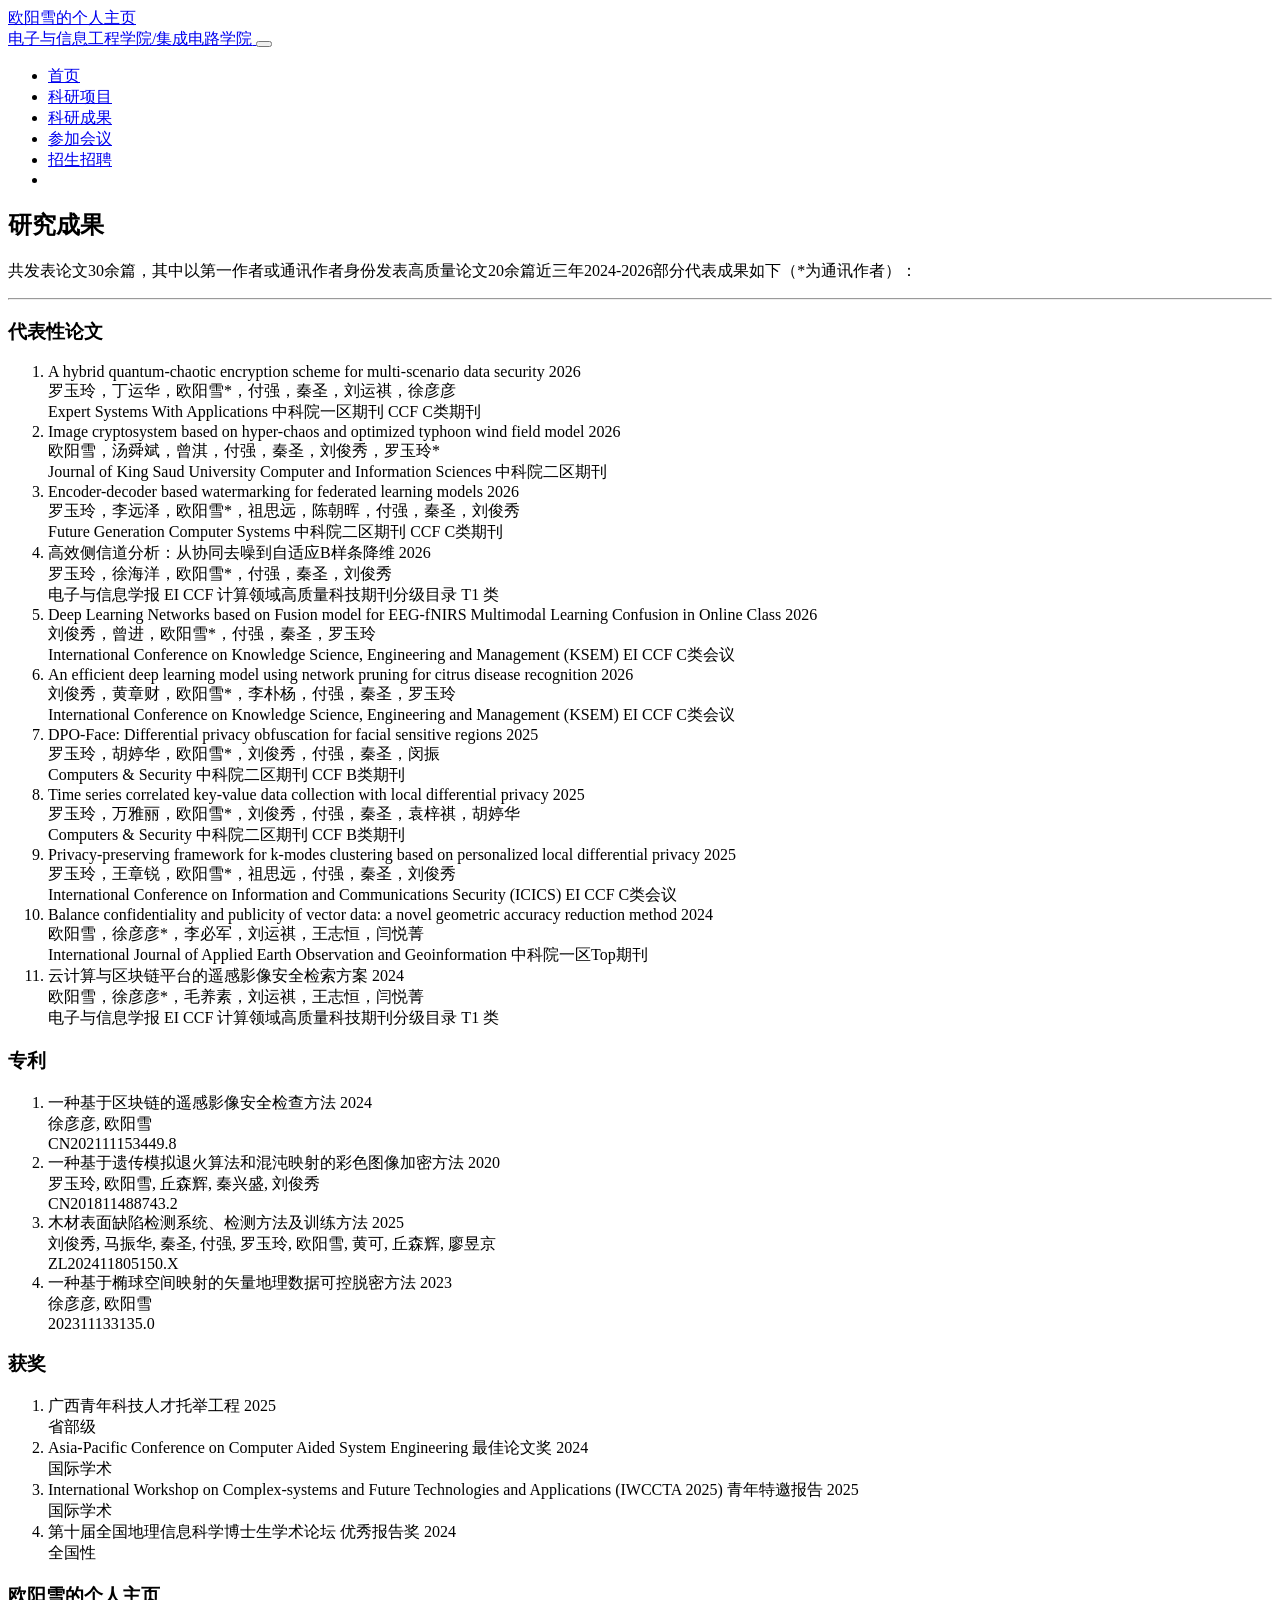
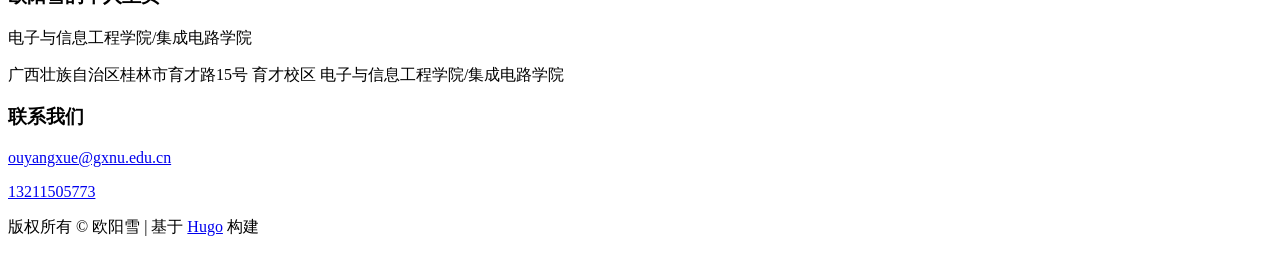
==== commit 681c4e42: "xiaoxiugai-12.30" ====
--- a/achievements/index.html
+++ b/achievements/index.html
@@ -161,8 +161,8 @@
     
     <div class="row justify-content-md-center mb-5">
       <div class="col-12 col-md-10 col-lg-8 col-xl-7 col-xxl-6">
-        <h2 class="mb-4 display-5 text-center"></h2>
-        <p class="text-muted mb-5 text-justify"></p>
+        <h2 class="mb-4 display-5 text-center">研究成果</h2>
+        <p class="text-muted mb-5 text-justify">共发表论文30余篇，其中以第一作者或通讯作者身份发表高质量论文20余篇近三年2024-2026部分代表成果如下（*为通讯作者）：</p>
         <hr class="w-50 mx-auto mb-5 mb-xl-9 border-dark-subtle" />
       </div>
     </div>
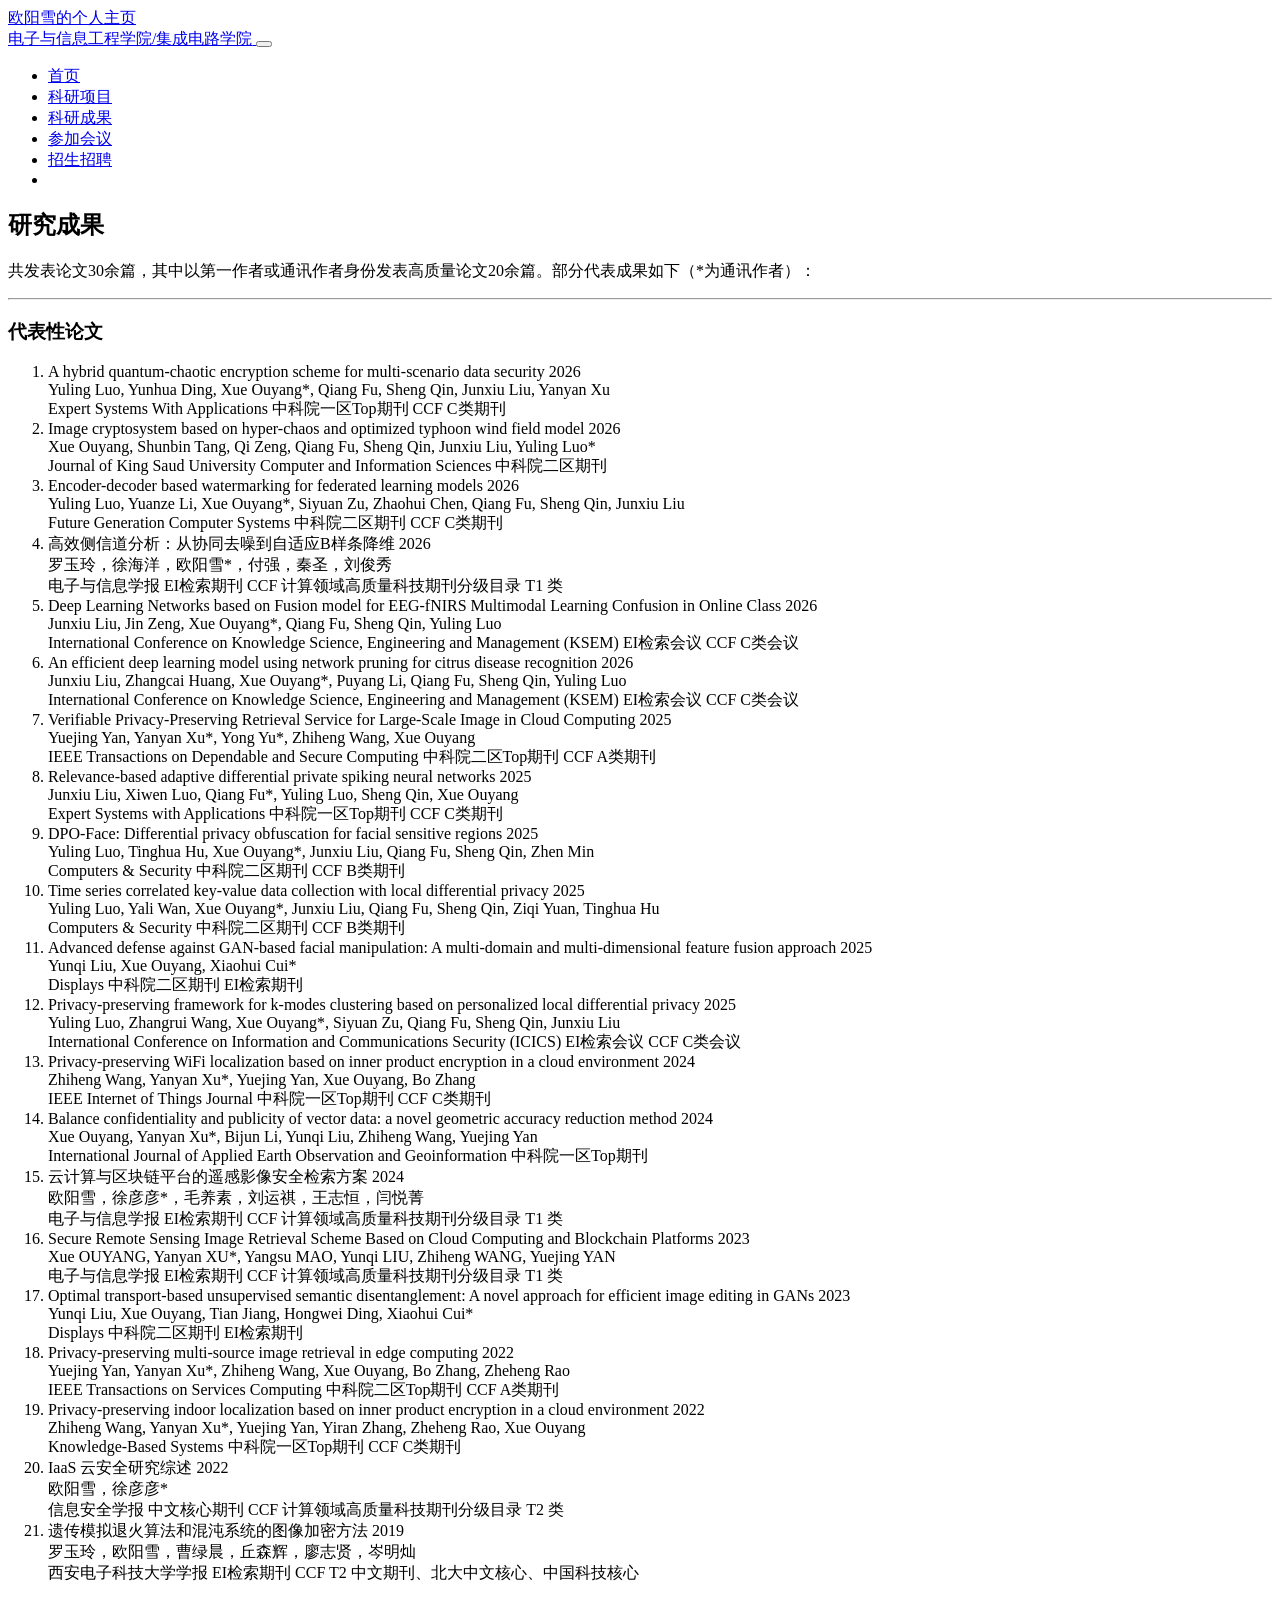
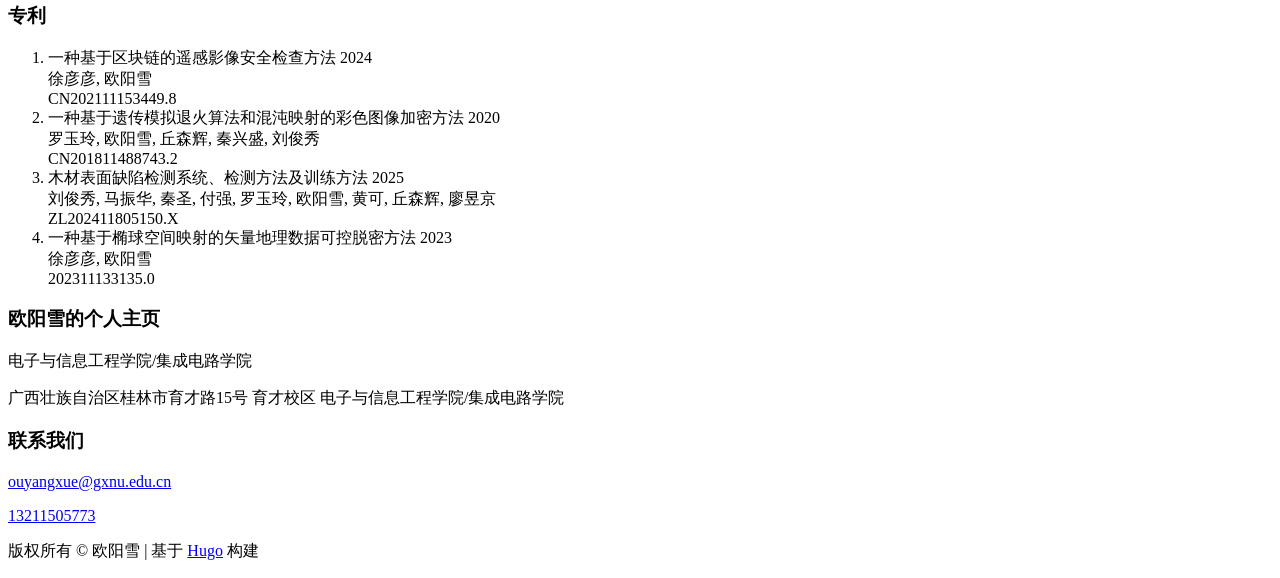
==== commit 055e7528: "内容审查后的修改，增加了论文内容，改了特定词语" ====
--- a/achievements/index.html
+++ b/achievements/index.html
@@ -1,5 +1,5 @@
 <!doctype html>
-<html><head><script src="/ouyangxuegxnu/livereload.js?mindelay=10&amp;v=2&amp;port=14849&amp;path=ouyangxuegxnu/livereload" data-no-instant defer></script>
+<html><head><script src="/ouyangxuegxnu/livereload.js?mindelay=10&amp;v=2&amp;port=2902&amp;path=ouyangxuegxnu/livereload" data-no-instant defer></script>
   
     <title>
       科研成果 |
@@ -15,7 +15,7 @@
     
   />
 
-  <meta name="dc.relation" content="http://localhost:14849/ouyangxuegxnu/" />
+  <meta name="dc.relation" content="http://localhost:2902/ouyangxuegxnu/" />
   <meta name="robots" content="index,follow" />
 
   <meta
@@ -32,11 +32,11 @@
   
     <meta
       itemprop="image"
-      content="http://localhost:14849/img/meta-image.webp"
+      content="http://localhost:2902/img/meta-image.webp"
     />
   
 
-  <meta property="og:url" content="http://localhost:14849/ouyangxuegxnu/achievements/" />
+  <meta property="og:url" content="http://localhost:2902/ouyangxuegxnu/achievements/" />
   <meta property="og:type" content="website" />
   <meta
     property="og:title"
@@ -51,7 +51,7 @@
   
     <meta
       property="og:image"
-      content="http://localhost:14849/img/meta-image.webp"
+      content="http://localhost:2902/img/meta-image.webp"
     />
   
 
@@ -69,7 +69,7 @@
   
     <meta
       name="twitter:image"
-      content="http://localhost:14849/img/meta-image.webp"
+      content="http://localhost:2902/img/meta-image.webp"
     />
   
 
@@ -101,7 +101,7 @@
 <header class="shadow-sm sticky-lg-top" style="z-index: 10000;">
   <nav class="navbar navbar-expand-lg navbar-light py-3">
     <div class="container px-5">
-      <a class="navbar-brand" href="http://localhost:14849/ouyangxuegxnu/"
+      <a class="navbar-brand" href="http://localhost:2902/ouyangxuegxnu/"
         >
         <span class="fw-bolder"
           >欧阳雪的个人主页 <br />
@@ -158,16 +158,14 @@
         <div class="container content-panel">
 <section class="py-5 py-xl-8">
   <div class="container">
-    
     <div class="row justify-content-md-center mb-5">
       <div class="col-12 col-md-10 col-lg-8 col-xl-7 col-xxl-6">
         <h2 class="mb-4 display-5 text-center">研究成果</h2>
-        <p class="text-muted mb-5 text-justify">共发表论文30余篇，其中以第一作者或通讯作者身份发表高质量论文20余篇近三年2024-2026部分代表成果如下（*为通讯作者）：</p>
+        <p class="text-muted mb-5 text-justify">共发表论文30余篇，其中以第一作者或通讯作者身份发表高质量论文20余篇。部分代表成果如下（*为通讯作者）：</p>
         <hr class="w-50 mx-auto mb-5 mb-xl-9 border-dark-subtle" />
       </div>
     </div>
 
-    
     
     <div class="row justify-content-center mb-5">
       <div class="col-12 col-lg-10">
@@ -181,12 +179,12 @@
               <span class="fw-bold">A hybrid quantum-chaotic encryption scheme for multi-scenario data security</span>
               <span class="badge bg-primary ms-2">2026</span>
             </div>
-            <div class="text-muted small">罗玉玲，丁运华，欧阳雪*，付强，秦圣，刘运祺，徐彦彦</div>
-              <div class="small">
-                <span class="fst-italic">Expert Systems With Applications</span>
-                <span class="badge bg-success ms-1">中科院一区期刊</span>
-                <span class="badge bg-info text-dark ms-1">CCF C类期刊</span>
-              </div>
+            <div class="text-muted small">Yuling Luo, Yunhua Ding, Xue Ouyang*, Qiang Fu, Sheng Qin, Junxiu Liu, Yanyan Xu</div>
+            <div class="small">
+              <span class="fst-italic">Expert Systems With Applications</span>
+              <span class="badge bg-success ms-1">中科院一区Top期刊</span>
+              <span class="badge bg-info text-dark ms-1">CCF C类期刊</span>
+            </div>
           </li>
           
           <li class="list-group-item achievement-item">
@@ -194,12 +192,12 @@
               <span class="fw-bold">Image cryptosystem based on hyper-chaos and optimized typhoon wind field model</span>
               <span class="badge bg-primary ms-2">2026</span>
             </div>
-            <div class="text-muted small">欧阳雪，汤舜斌，曾淇，付强，秦圣，刘俊秀，罗玉玲*</div>
-              <div class="small">
-                <span class="fst-italic">Journal of King Saud University Computer and Information Sciences</span>
-                <span class="badge bg-success ms-1">中科院二区期刊</span>
-                
-              </div>
+            <div class="text-muted small">Xue Ouyang, Shunbin Tang, Qi Zeng, Qiang Fu, Sheng Qin, Junxiu Liu, Yuling Luo*</div>
+            <div class="small">
+              <span class="fst-italic">Journal of King Saud University Computer and Information Sciences</span>
+              <span class="badge bg-success ms-1">中科院二区期刊</span>
+              
+            </div>
           </li>
           
           <li class="list-group-item achievement-item">
@@ -207,12 +205,12 @@
               <span class="fw-bold">Encoder-decoder based watermarking for federated learning models</span>
               <span class="badge bg-primary ms-2">2026</span>
             </div>
-            <div class="text-muted small">罗玉玲，李远泽，欧阳雪*，祖思远，陈朝晖，付强，秦圣，刘俊秀</div>
-              <div class="small">
-                <span class="fst-italic">Future Generation Computer Systems</span>
-                <span class="badge bg-success ms-1">中科院二区期刊</span>
-                <span class="badge bg-info text-dark ms-1">CCF C类期刊</span>
-              </div>
+            <div class="text-muted small">Yuling Luo, Yuanze Li, Xue Ouyang*, Siyuan Zu, Zhaohui Chen, Qiang Fu, Sheng Qin, Junxiu Liu</div>
+            <div class="small">
+              <span class="fst-italic">Future Generation Computer Systems</span>
+              <span class="badge bg-success ms-1">中科院二区期刊</span>
+              <span class="badge bg-info text-dark ms-1">CCF C类期刊</span>
+            </div>
           </li>
           
           <li class="list-group-item achievement-item">
@@ -221,11 +219,11 @@
               <span class="badge bg-primary ms-2">2026</span>
             </div>
             <div class="text-muted small">罗玉玲，徐海洋，欧阳雪*，付强，秦圣，刘俊秀</div>
-              <div class="small">
-                <span class="fst-italic">电子与信息学报</span>
-                <span class="badge bg-success ms-1">EI</span>
-                <span class="badge bg-info text-dark ms-1">CCF 计算领域高质量科技期刊分级目录 T1 类</span>
-              </div>
+            <div class="small">
+              <span class="fst-italic">电子与信息学报</span>
+              <span class="badge bg-success ms-1">EI检索期刊</span>
+              <span class="badge bg-info text-dark ms-1">CCF 计算领域高质量科技期刊分级目录 T1 类</span>
+            </div>
           </li>
           
           <li class="list-group-item achievement-item">
@@ -233,12 +231,12 @@
               <span class="fw-bold">Deep Learning Networks based on Fusion model for EEG-fNIRS Multimodal Learning Confusion in Online Class</span>
               <span class="badge bg-primary ms-2">2026</span>
             </div>
-            <div class="text-muted small">刘俊秀，曾进，欧阳雪*，付强，秦圣，罗玉玲</div>
-              <div class="small">
-                <span class="fst-italic">International Conference on Knowledge Science, Engineering and Management (KSEM)</span>
-                <span class="badge bg-success ms-1">EI</span>
-                <span class="badge bg-info text-dark ms-1">CCF C类会议</span>
-              </div>
+            <div class="text-muted small">Junxiu Liu, Jin Zeng, Xue Ouyang*, Qiang Fu, Sheng Qin, Yuling Luo</div>
+            <div class="small">
+              <span class="fst-italic">International Conference on Knowledge Science, Engineering and Management (KSEM)</span>
+              <span class="badge bg-success ms-1">EI检索会议</span>
+              <span class="badge bg-info text-dark ms-1">CCF C类会议</span>
+            </div>
           </li>
           
           <li class="list-group-item achievement-item">
@@ -246,12 +244,38 @@
               <span class="fw-bold">An efficient deep learning model using network pruning for citrus disease recognition</span>
               <span class="badge bg-primary ms-2">2026</span>
             </div>
-            <div class="text-muted small">刘俊秀，黄章财，欧阳雪*，李朴杨，付强，秦圣，罗玉玲</div>
-              <div class="small">
-                <span class="fst-italic">International Conference on Knowledge Science, Engineering and Management (KSEM)</span>
-                <span class="badge bg-success ms-1">EI</span>
-                <span class="badge bg-info text-dark ms-1">CCF C类会议</span>
-              </div>
+            <div class="text-muted small">Junxiu Liu, Zhangcai Huang, Xue Ouyang*, Puyang Li, Qiang Fu, Sheng Qin, Yuling Luo</div>
+            <div class="small">
+              <span class="fst-italic">International Conference on Knowledge Science, Engineering and Management (KSEM)</span>
+              <span class="badge bg-success ms-1">EI检索会议</span>
+              <span class="badge bg-info text-dark ms-1">CCF C类会议</span>
+            </div>
+          </li>
+          
+          <li class="list-group-item achievement-item">
+            <div>
+              <span class="fw-bold">Verifiable Privacy-Preserving Retrieval Service for Large-Scale Image in Cloud Computing</span>
+              <span class="badge bg-primary ms-2">2025</span>
+            </div>
+            <div class="text-muted small">Yuejing Yan, Yanyan Xu*, Yong Yu*, Zhiheng Wang, Xue Ouyang</div>
+            <div class="small">
+              <span class="fst-italic">IEEE Transactions on Dependable and Secure Computing</span>
+              <span class="badge bg-success ms-1">中科院二区Top期刊</span>
+              <span class="badge bg-info text-dark ms-1">CCF A类期刊</span>
+            </div>
+          </li>
+          
+          <li class="list-group-item achievement-item">
+            <div>
+              <span class="fw-bold">Relevance-based adaptive differential private spiking neural networks</span>
+              <span class="badge bg-primary ms-2">2025</span>
+            </div>
+            <div class="text-muted small">Junxiu Liu, Xiwen Luo, Qiang Fu*, Yuling Luo, Sheng Qin, Xue Ouyang</div>
+            <div class="small">
+              <span class="fst-italic">Expert Systems with Applications</span>
+              <span class="badge bg-success ms-1">中科院一区Top期刊</span>
+              <span class="badge bg-info text-dark ms-1">CCF C类期刊</span>
+            </div>
           </li>
           
           <li class="list-group-item achievement-item">
@@ -259,12 +283,12 @@
               <span class="fw-bold">DPO-Face: Differential privacy obfuscation for facial sensitive regions</span>
               <span class="badge bg-primary ms-2">2025</span>
             </div>
-            <div class="text-muted small">罗玉玲，胡婷华，欧阳雪*，刘俊秀，付强，秦圣，闵振</div>
-              <div class="small">
-                <span class="fst-italic">Computers &amp; Security</span>
-                <span class="badge bg-success ms-1">中科院二区期刊</span>
-                <span class="badge bg-info text-dark ms-1">CCF B类期刊</span>
-              </div>
+            <div class="text-muted small">Yuling Luo, Tinghua Hu, Xue Ouyang*, Junxiu Liu, Qiang Fu, Sheng Qin, Zhen Min</div>
+            <div class="small">
+              <span class="fst-italic">Computers &amp; Security</span>
+              <span class="badge bg-success ms-1">中科院二区期刊</span>
+              <span class="badge bg-info text-dark ms-1">CCF B类期刊</span>
+            </div>
           </li>
           
           <li class="list-group-item achievement-item">
@@ -272,12 +296,25 @@
               <span class="fw-bold">Time series correlated key-value data collection with local differential privacy</span>
               <span class="badge bg-primary ms-2">2025</span>
             </div>
-            <div class="text-muted small">罗玉玲，万雅丽，欧阳雪*，刘俊秀，付强，秦圣，袁梓祺，胡婷华</div>
-              <div class="small">
-                <span class="fst-italic">Computers &amp; Security</span>
-                <span class="badge bg-success ms-1">中科院二区期刊</span>
-                <span class="badge bg-info text-dark ms-1">CCF B类期刊</span>
-              </div>
+            <div class="text-muted small">Yuling Luo, Yali Wan, Xue Ouyang*, Junxiu Liu, Qiang Fu, Sheng Qin, Ziqi Yuan, Tinghua Hu</div>
+            <div class="small">
+              <span class="fst-italic">Computers &amp; Security</span>
+              <span class="badge bg-success ms-1">中科院二区期刊</span>
+              <span class="badge bg-info text-dark ms-1">CCF B类期刊</span>
+            </div>
+          </li>
+          
+          <li class="list-group-item achievement-item">
+            <div>
+              <span class="fw-bold">Advanced defense against GAN-based facial manipulation: A multi-domain and multi-dimensional feature fusion approach</span>
+              <span class="badge bg-primary ms-2">2025</span>
+            </div>
+            <div class="text-muted small">Yunqi Liu, Xue Ouyang, Xiaohui Cui*</div>
+            <div class="small">
+              <span class="fst-italic">Displays</span>
+              <span class="badge bg-success ms-1">中科院二区期刊</span>
+              <span class="badge bg-info text-dark ms-1">EI检索期刊</span>
+            </div>
           </li>
           
           <li class="list-group-item achievement-item">
@@ -285,12 +322,25 @@
               <span class="fw-bold">Privacy-preserving framework for k-modes clustering based on personalized local differential privacy</span>
               <span class="badge bg-primary ms-2">2025</span>
             </div>
-            <div class="text-muted small">罗玉玲，王章锐，欧阳雪*，祖思远，付强，秦圣，刘俊秀</div>
-              <div class="small">
-                <span class="fst-italic">International Conference on Information and Communications Security (ICICS)</span>
-                <span class="badge bg-success ms-1">EI</span>
-                <span class="badge bg-info text-dark ms-1">CCF C类会议</span>
-              </div>
+            <div class="text-muted small">Yuling Luo, Zhangrui Wang, Xue Ouyang*, Siyuan Zu, Qiang Fu, Sheng Qin, Junxiu Liu</div>
+            <div class="small">
+              <span class="fst-italic">International Conference on Information and Communications Security (ICICS)</span>
+              <span class="badge bg-success ms-1">EI检索会议</span>
+              <span class="badge bg-info text-dark ms-1">CCF C类会议</span>
+            </div>
+          </li>
+          
+          <li class="list-group-item achievement-item">
+            <div>
+              <span class="fw-bold">Privacy-preserving WiFi localization based on inner product encryption in a cloud environment</span>
+              <span class="badge bg-primary ms-2">2024</span>
+            </div>
+            <div class="text-muted small">Zhiheng Wang, Yanyan Xu*, Yuejing Yan, Xue Ouyang, Bo Zhang</div>
+            <div class="small">
+              <span class="fst-italic">IEEE Internet of Things Journal</span>
+              <span class="badge bg-success ms-1">中科院一区Top期刊</span>
+              <span class="badge bg-info text-dark ms-1">CCF C类期刊</span>
+            </div>
           </li>
           
           <li class="list-group-item achievement-item">
@@ -298,12 +348,12 @@
               <span class="fw-bold">Balance confidentiality and publicity of vector data: a novel geometric accuracy reduction method</span>
               <span class="badge bg-primary ms-2">2024</span>
             </div>
-            <div class="text-muted small">欧阳雪，徐彦彦*，李必军，刘运祺，王志恒，闫悦菁</div>
-              <div class="small">
-                <span class="fst-italic">International Journal of Applied Earth Observation and Geoinformation</span>
-                <span class="badge bg-success ms-1">中科院一区Top期刊</span>
-                
-              </div>
+            <div class="text-muted small">Xue Ouyang, Yanyan Xu*, Bijun Li, Yunqi Liu, Zhiheng Wang, Yuejing Yan</div>
+            <div class="small">
+              <span class="fst-italic">International Journal of Applied Earth Observation and Geoinformation</span>
+              <span class="badge bg-success ms-1">中科院一区Top期刊</span>
+              
+            </div>
           </li>
           
           <li class="list-group-item achievement-item">
@@ -312,11 +362,89 @@
               <span class="badge bg-primary ms-2">2024</span>
             </div>
             <div class="text-muted small">欧阳雪，徐彦彦*，毛养素，刘运祺，王志恒，闫悦菁</div>
-              <div class="small">
-                <span class="fst-italic">电子与信息学报</span>
-                <span class="badge bg-success ms-1">EI</span>
-                <span class="badge bg-info text-dark ms-1">CCF 计算领域高质量科技期刊分级目录 T1 类</span>
-              </div>
+            <div class="small">
+              <span class="fst-italic">电子与信息学报</span>
+              <span class="badge bg-success ms-1">EI检索期刊</span>
+              <span class="badge bg-info text-dark ms-1">CCF 计算领域高质量科技期刊分级目录 T1 类</span>
+            </div>
+          </li>
+          
+          <li class="list-group-item achievement-item">
+            <div>
+              <span class="fw-bold">Secure Remote Sensing Image Retrieval Scheme Based on Cloud Computing and Blockchain Platforms</span>
+              <span class="badge bg-primary ms-2">2023</span>
+            </div>
+            <div class="text-muted small">Xue OUYANG, Yanyan XU*, Yangsu MAO, Yunqi LIU, Zhiheng WANG, Yuejing YAN</div>
+            <div class="small">
+              <span class="fst-italic">电子与信息学报</span>
+              <span class="badge bg-success ms-1">EI检索期刊</span>
+              <span class="badge bg-info text-dark ms-1">CCF 计算领域高质量科技期刊分级目录 T1 类</span>
+            </div>
+          </li>
+          
+          <li class="list-group-item achievement-item">
+            <div>
+              <span class="fw-bold">Optimal transport-based unsupervised semantic disentanglement: A novel approach for efficient image editing in GANs</span>
+              <span class="badge bg-primary ms-2">2023</span>
+            </div>
+            <div class="text-muted small">Yunqi Liu, Xue Ouyang, Tian Jiang, Hongwei Ding, Xiaohui Cui*</div>
+            <div class="small">
+              <span class="fst-italic">Displays</span>
+              <span class="badge bg-success ms-1">中科院二区期刊</span>
+              <span class="badge bg-info text-dark ms-1">EI检索期刊</span>
+            </div>
+          </li>
+          
+          <li class="list-group-item achievement-item">
+            <div>
+              <span class="fw-bold">Privacy-preserving multi-source image retrieval in edge computing</span>
+              <span class="badge bg-primary ms-2">2022</span>
+            </div>
+            <div class="text-muted small">Yuejing Yan, Yanyan Xu*, Zhiheng Wang, Xue Ouyang, Bo Zhang, Zheheng Rao</div>
+            <div class="small">
+              <span class="fst-italic">IEEE Transactions on Services Computing</span>
+              <span class="badge bg-success ms-1">中科院二区Top期刊</span>
+              <span class="badge bg-info text-dark ms-1">CCF A类期刊</span>
+            </div>
+          </li>
+          
+          <li class="list-group-item achievement-item">
+            <div>
+              <span class="fw-bold">Privacy-preserving indoor localization based on inner product encryption in a cloud environment</span>
+              <span class="badge bg-primary ms-2">2022</span>
+            </div>
+            <div class="text-muted small">Zhiheng Wang, Yanyan Xu*, Yuejing Yan, Yiran Zhang, Zheheng Rao, Xue Ouyang</div>
+            <div class="small">
+              <span class="fst-italic">Knowledge-Based Systems</span>
+              <span class="badge bg-success ms-1">中科院一区Top期刊</span>
+              <span class="badge bg-info text-dark ms-1">CCF C类期刊</span>
+            </div>
+          </li>
+          
+          <li class="list-group-item achievement-item">
+            <div>
+              <span class="fw-bold">IaaS 云安全研究综述</span>
+              <span class="badge bg-primary ms-2">2022</span>
+            </div>
+            <div class="text-muted small">欧阳雪，徐彦彦*</div>
+            <div class="small">
+              <span class="fst-italic">信息安全学报</span>
+              <span class="badge bg-success ms-1">中文核心期刊</span>
+              <span class="badge bg-info text-dark ms-1">CCF 计算领域高质量科技期刊分级目录 T2 类</span>
+            </div>
+          </li>
+          
+          <li class="list-group-item achievement-item">
+            <div>
+              <span class="fw-bold">遗传模拟退火算法和混沌系统的图像加密方法</span>
+              <span class="badge bg-primary ms-2">2019</span>
+            </div>
+            <div class="text-muted small">罗玉玲，欧阳雪，曹绿晨，丘森辉，廖志贤，岑明灿</div>
+            <div class="small">
+              <span class="fst-italic">西安电子科技大学学报</span>
+              <span class="badge bg-success ms-1">EI检索期刊</span>
+              <span class="badge bg-info text-dark ms-1">CCF T2 中文期刊、北大中文核心、中国科技核心</span>
+            </div>
           </li>
           
         </ol>
@@ -324,7 +452,6 @@
     </div>
     
 
-    
     
     <div class="row justify-content-center mb-5">
       <div class="col-12 col-lg-10">
@@ -374,50 +501,6 @@
     </div>
     
 
-    
-    
-    <div class="row justify-content-center mb-5">
-      <div class="col-12 col-lg-10">
-        <h3 class="mb-4">
-          获奖
-        </h3>
-        <ol class="list-group list-group-flush list-group-numbered">
-          
-          <li class="list-group-item achievement-item">
-            <div>
-              <span class="fw-bold">广西青年科技人才托举工程</span>
-              <span class="badge bg-primary ms-2">2025</span>
-            </div>
-            <div class="text-muted small">省部级</div>
-          </li>
-          
-          <li class="list-group-item achievement-item">
-            <div>
-              <span class="fw-bold">Asia-Pacific Conference on Computer Aided System Engineering 最佳论文奖</span>
-              <span class="badge bg-primary ms-2">2024</span>
-            </div>
-            <div class="text-muted small">国际学术</div>
-          </li>
-          
-          <li class="list-group-item achievement-item">
-            <div>
-              <span class="fw-bold">International Workshop on Complex-systems and Future Technologies and Applications (IWCCTA 2025) 青年特邀报告</span>
-              <span class="badge bg-primary ms-2">2025</span>
-            </div>
-            <div class="text-muted small">国际学术</div>
-          </li>
-          
-          <li class="list-group-item achievement-item">
-            <div>
-              <span class="fw-bold">第十届全国地理信息科学博士生学术论坛 优秀报告奖</span>
-              <span class="badge bg-primary ms-2">2024</span>
-            </div>
-            <div class="text-muted small">全国性</div>
-          </li>
-          
-        </ol>
-      </div>
-    </div>
     
   </div>
 </section>
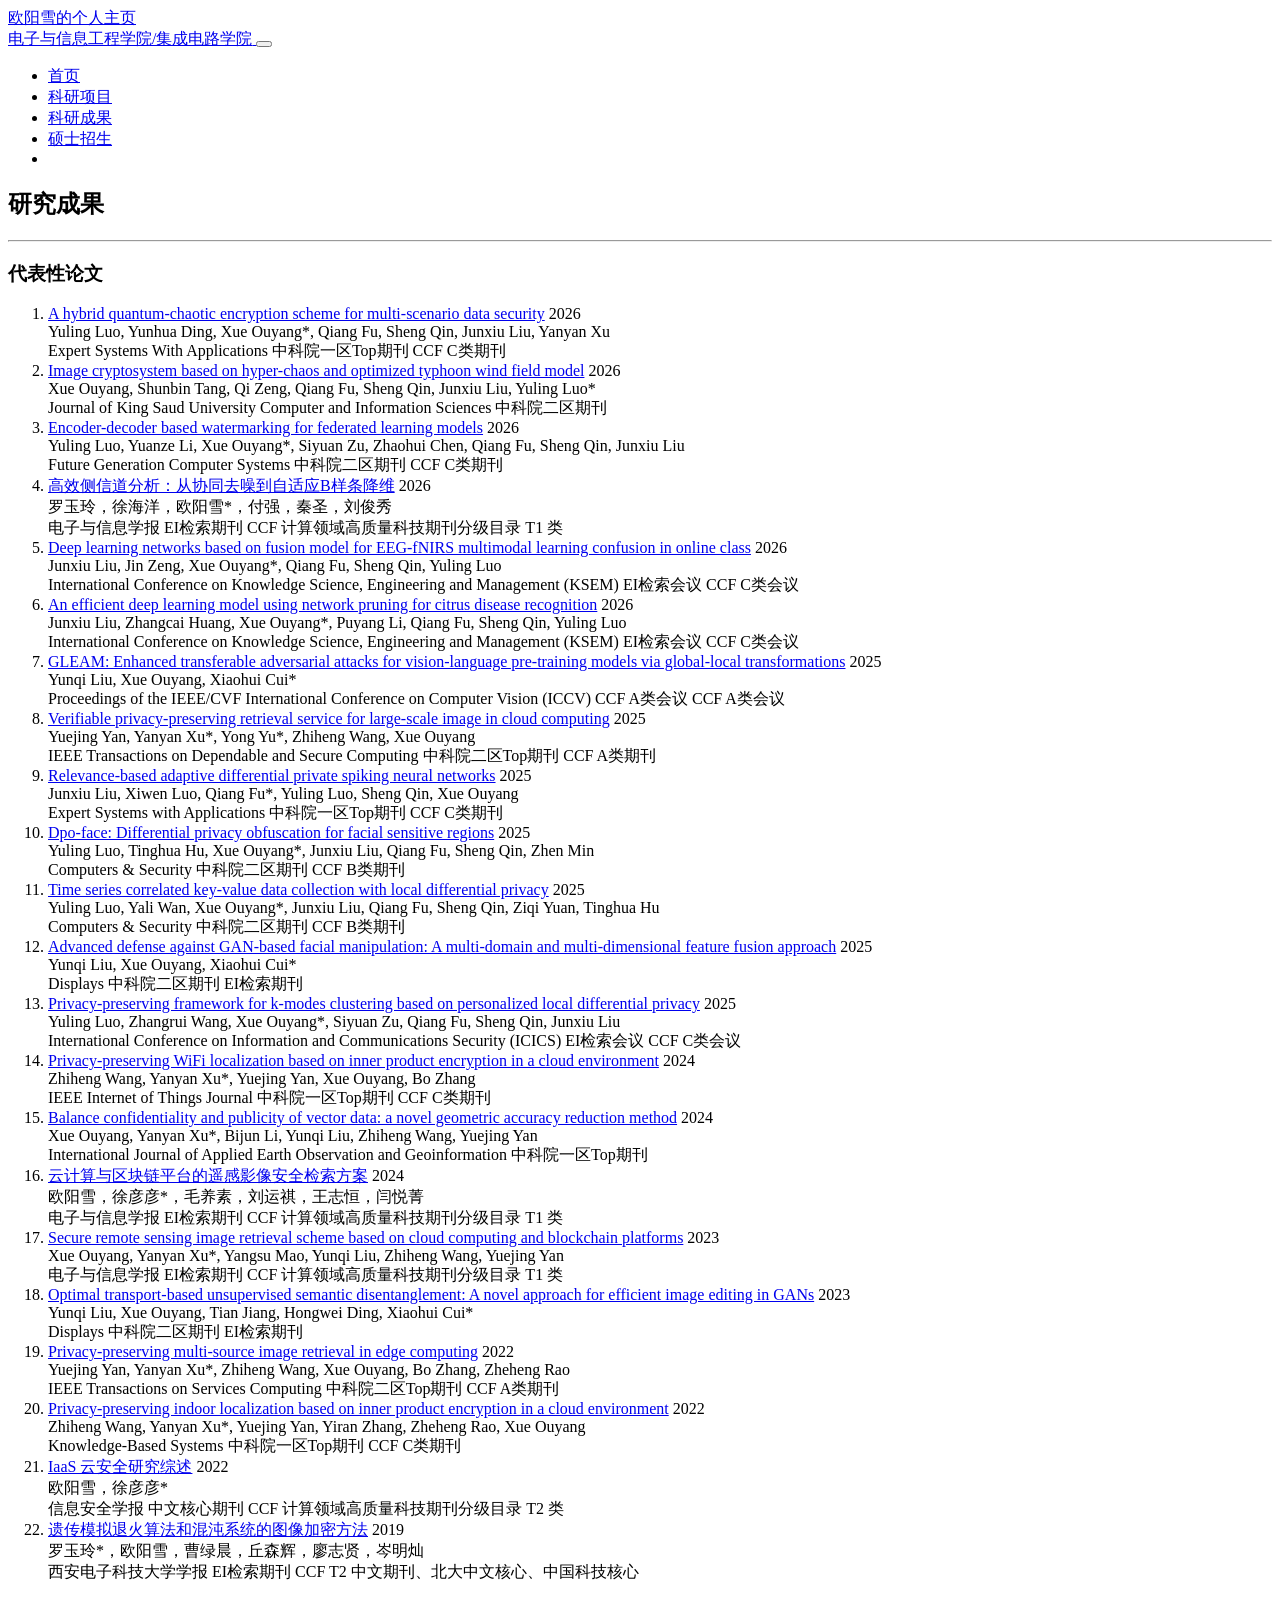
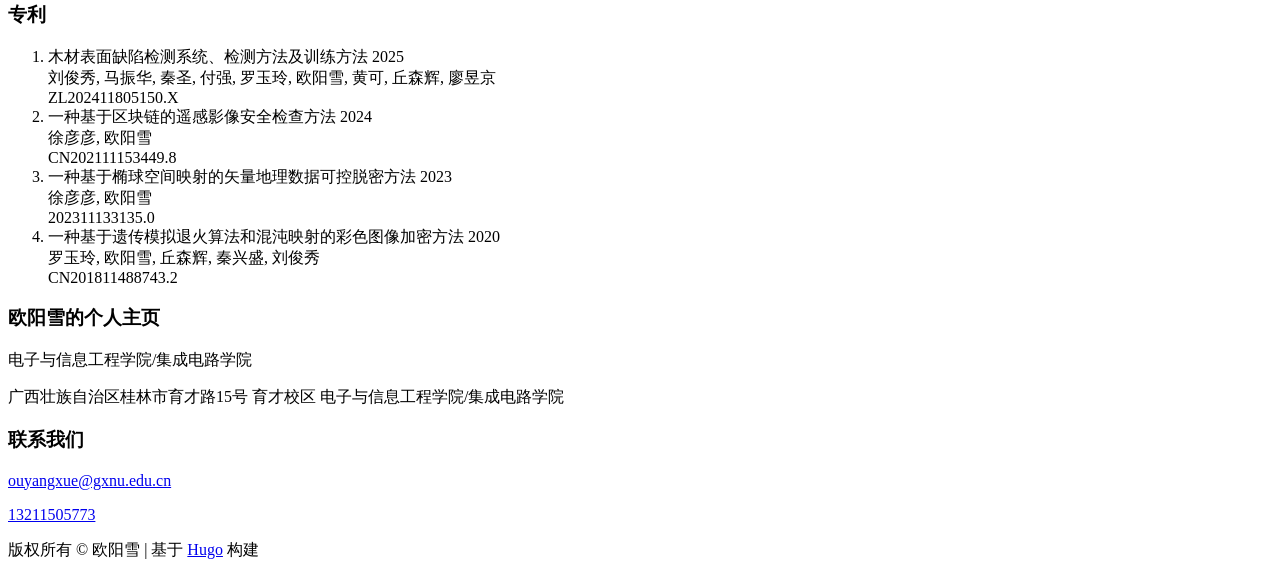
==== commit f8dc967f: "按照6.18晚上讨论内容进行更改" ====
--- a/achievements/index.html
+++ b/achievements/index.html
@@ -1,5 +1,5 @@
 <!doctype html>
-<html><head><script src="/ouyangxuegxnu/livereload.js?mindelay=10&amp;v=2&amp;port=2902&amp;path=ouyangxuegxnu/livereload" data-no-instant defer></script>
+<html><head><script src="/ouyangxuegxnu/livereload.js?mindelay=10&amp;v=2&amp;port=1313&amp;path=ouyangxuegxnu/livereload" data-no-instant defer></script>
   
     <title>
       科研成果 |
@@ -15,7 +15,7 @@
     
   />
 
-  <meta name="dc.relation" content="http://localhost:2902/ouyangxuegxnu/" />
+  <meta name="dc.relation" content="http://localhost:1313/ouyangxuegxnu/" />
   <meta name="robots" content="index,follow" />
 
   <meta
@@ -32,11 +32,11 @@
   
     <meta
       itemprop="image"
-      content="http://localhost:2902/img/meta-image.webp"
+      content="http://localhost:1313/img/meta-image.webp"
     />
   
 
-  <meta property="og:url" content="http://localhost:2902/ouyangxuegxnu/achievements/" />
+  <meta property="og:url" content="http://localhost:1313/ouyangxuegxnu/achievements/" />
   <meta property="og:type" content="website" />
   <meta
     property="og:title"
@@ -51,7 +51,7 @@
   
     <meta
       property="og:image"
-      content="http://localhost:2902/img/meta-image.webp"
+      content="http://localhost:1313/img/meta-image.webp"
     />
   
 
@@ -69,7 +69,7 @@
   
     <meta
       name="twitter:image"
-      content="http://localhost:2902/img/meta-image.webp"
+      content="http://localhost:1313/img/meta-image.webp"
     />
   
 
@@ -101,7 +101,7 @@
 <header class="shadow-sm sticky-lg-top" style="z-index: 10000;">
   <nav class="navbar navbar-expand-lg navbar-light py-3">
     <div class="container px-5">
-      <a class="navbar-brand" href="http://localhost:2902/ouyangxuegxnu/"
+      <a class="navbar-brand" href="http://localhost:1313/ouyangxuegxnu/"
         >
         <span class="fw-bolder"
           >欧阳雪的个人主页 <br />
@@ -138,11 +138,7 @@
           </li>
           
           <li class="nav-item">
-            <a class="nav-link nav-menu text-nowrap" href="/ouyangxuegxnu/conferences/">参加会议</a>
-          </li>
-          
-          <li class="nav-item">
-            <a class="nav-link nav-menu text-nowrap" href="/ouyangxuegxnu/recruitment/">招生招聘</a>
+            <a class="nav-link nav-menu text-nowrap" href="/ouyangxuegxnu/recruitment/">硕士招生</a>
           </li>
           
           <li class="vr ms-1 d-none d-lg-block"></li>
@@ -161,7 +157,6 @@
     <div class="row justify-content-md-center mb-5">
       <div class="col-12 col-md-10 col-lg-8 col-xl-7 col-xxl-6">
         <h2 class="mb-4 display-5 text-center">研究成果</h2>
-        <p class="text-muted mb-5 text-justify">共发表论文30余篇，其中以第一作者或通讯作者身份发表高质量论文20余篇。部分代表成果如下（*为通讯作者）：</p>
         <hr class="w-50 mx-auto mb-5 mb-xl-9 border-dark-subtle" />
       </div>
     </div>
@@ -174,9 +169,11 @@
         </h3>
         <ol class="list-group list-group-flush list-group-numbered">
           
-          <li class="list-group-item achievement-item">
-            <div>
-              <span class="fw-bold">A hybrid quantum-chaotic encryption scheme for multi-scenario data security</span>
+          
+          
+          <li class="list-group-item achievement-item">
+            <div>
+              <a class="fw-bold achievement-title-link" href="https://www.sciencedirect.com/science/article/pii/S095741742504415X" target="_blank" rel="noopener noreferrer">A hybrid quantum-chaotic encryption scheme for multi-scenario data security</a>
               <span class="badge bg-primary ms-2">2026</span>
             </div>
             <div class="text-muted small">Yuling Luo, Yunhua Ding, Xue Ouyang*, Qiang Fu, Sheng Qin, Junxiu Liu, Yanyan Xu</div>
@@ -187,9 +184,11 @@
             </div>
           </li>
           
-          <li class="list-group-item achievement-item">
-            <div>
-              <span class="fw-bold">Image cryptosystem based on hyper-chaos and optimized typhoon wind field model</span>
+          
+          
+          <li class="list-group-item achievement-item">
+            <div>
+              <a class="fw-bold achievement-title-link" href="https://link.springer.com/article/10.1007/s44443-025-00351-5" target="_blank" rel="noopener noreferrer">Image cryptosystem based on hyper-chaos and optimized typhoon wind field model</a>
               <span class="badge bg-primary ms-2">2026</span>
             </div>
             <div class="text-muted small">Xue Ouyang, Shunbin Tang, Qi Zeng, Qiang Fu, Sheng Qin, Junxiu Liu, Yuling Luo*</div>
@@ -200,9 +199,11 @@
             </div>
           </li>
           
-          <li class="list-group-item achievement-item">
-            <div>
-              <span class="fw-bold">Encoder-decoder based watermarking for federated learning models</span>
+          
+          
+          <li class="list-group-item achievement-item">
+            <div>
+              <a class="fw-bold achievement-title-link" href="https://www.sciencedirect.com/science/article/pii/S0167739X25004698" target="_blank" rel="noopener noreferrer">Encoder-decoder based watermarking for federated learning models</a>
               <span class="badge bg-primary ms-2">2026</span>
             </div>
             <div class="text-muted small">Yuling Luo, Yuanze Li, Xue Ouyang*, Siyuan Zu, Zhaohui Chen, Qiang Fu, Sheng Qin, Junxiu Liu</div>
@@ -213,9 +214,11 @@
             </div>
           </li>
           
-          <li class="list-group-item achievement-item">
-            <div>
-              <span class="fw-bold">高效侧信道分析：从协同去噪到自适应B样条降维</span>
+          
+          
+          <li class="list-group-item achievement-item">
+            <div>
+              <a class="fw-bold achievement-title-link" href="https://jeit.ac.cn/cn/article/doi/10.11999/JEIT251047?viewType=HTML" target="_blank" rel="noopener noreferrer">高效侧信道分析：从协同去噪到自适应B样条降维</a>
               <span class="badge bg-primary ms-2">2026</span>
             </div>
             <div class="text-muted small">罗玉玲，徐海洋，欧阳雪*，付强，秦圣，刘俊秀</div>
@@ -226,9 +229,11 @@
             </div>
           </li>
           
-          <li class="list-group-item achievement-item">
-            <div>
-              <span class="fw-bold">Deep Learning Networks based on Fusion model for EEG-fNIRS Multimodal Learning Confusion in Online Class</span>
+          
+          
+          <li class="list-group-item achievement-item">
+            <div>
+              <a class="fw-bold achievement-title-link" href="/ouyangxuegxnu/unpublished/" target="_blank" rel="noopener noreferrer">Deep learning networks based on fusion model for EEG-fNIRS multimodal learning confusion in online class</a>
               <span class="badge bg-primary ms-2">2026</span>
             </div>
             <div class="text-muted small">Junxiu Liu, Jin Zeng, Xue Ouyang*, Qiang Fu, Sheng Qin, Yuling Luo</div>
@@ -239,9 +244,11 @@
             </div>
           </li>
           
-          <li class="list-group-item achievement-item">
-            <div>
-              <span class="fw-bold">An efficient deep learning model using network pruning for citrus disease recognition</span>
+          
+          
+          <li class="list-group-item achievement-item">
+            <div>
+              <a class="fw-bold achievement-title-link" href="/ouyangxuegxnu/unpublished/" target="_blank" rel="noopener noreferrer">An efficient deep learning model using network pruning for citrus disease recognition</a>
               <span class="badge bg-primary ms-2">2026</span>
             </div>
             <div class="text-muted small">Junxiu Liu, Zhangcai Huang, Xue Ouyang*, Puyang Li, Qiang Fu, Sheng Qin, Yuling Luo</div>
@@ -252,9 +259,26 @@
             </div>
           </li>
           
-          <li class="list-group-item achievement-item">
-            <div>
-              <span class="fw-bold">Verifiable Privacy-Preserving Retrieval Service for Large-Scale Image in Cloud Computing</span>
+          
+          
+          <li class="list-group-item achievement-item">
+            <div>
+              <a class="fw-bold achievement-title-link" href="https://openaccess.thecvf.com/content/ICCV2025/html/Liu_GLEAM_Enhanced_Transferable_Adversarial_Attacks_for_Vision-Language_Pre-training_Models_via_ICCV_2025_paper.html" target="_blank" rel="noopener noreferrer">GLEAM: Enhanced transferable adversarial attacks for vision-language pre-training models via global-local transformations</a>
+              <span class="badge bg-primary ms-2">2025</span>
+            </div>
+            <div class="text-muted small">Yunqi Liu, Xue Ouyang, Xiaohui Cui*</div>
+            <div class="small">
+              <span class="fst-italic">Proceedings of the IEEE/CVF International Conference on Computer Vision (ICCV)</span>
+              <span class="badge bg-success ms-1">CCF A类会议</span>
+              <span class="badge bg-info text-dark ms-1">CCF A类会议</span>
+            </div>
+          </li>
+          
+          
+          
+          <li class="list-group-item achievement-item">
+            <div>
+              <a class="fw-bold achievement-title-link" href="https://ieeexplore.ieee.org/abstract/document/11319422/" target="_blank" rel="noopener noreferrer">Verifiable privacy-preserving retrieval service for large-scale image in cloud computing</a>
               <span class="badge bg-primary ms-2">2025</span>
             </div>
             <div class="text-muted small">Yuejing Yan, Yanyan Xu*, Yong Yu*, Zhiheng Wang, Xue Ouyang</div>
@@ -265,9 +289,11 @@
             </div>
           </li>
           
-          <li class="list-group-item achievement-item">
-            <div>
-              <span class="fw-bold">Relevance-based adaptive differential private spiking neural networks</span>
+          
+          
+          <li class="list-group-item achievement-item">
+            <div>
+              <a class="fw-bold achievement-title-link" href="https://www.sciencedirect.com/science/article/pii/S0957417425035493" target="_blank" rel="noopener noreferrer">Relevance-based adaptive differential private spiking neural networks</a>
               <span class="badge bg-primary ms-2">2025</span>
             </div>
             <div class="text-muted small">Junxiu Liu, Xiwen Luo, Qiang Fu*, Yuling Luo, Sheng Qin, Xue Ouyang</div>
@@ -278,9 +304,11 @@
             </div>
           </li>
           
-          <li class="list-group-item achievement-item">
-            <div>
-              <span class="fw-bold">DPO-Face: Differential privacy obfuscation for facial sensitive regions</span>
+          
+          
+          <li class="list-group-item achievement-item">
+            <div>
+              <a class="fw-bold achievement-title-link" href="https://www.sciencedirect.com/science/article/pii/S0167404825001233" target="_blank" rel="noopener noreferrer">Dpo-face: Differential privacy obfuscation for facial sensitive regions</a>
               <span class="badge bg-primary ms-2">2025</span>
             </div>
             <div class="text-muted small">Yuling Luo, Tinghua Hu, Xue Ouyang*, Junxiu Liu, Qiang Fu, Sheng Qin, Zhen Min</div>
@@ -291,9 +319,11 @@
             </div>
           </li>
           
-          <li class="list-group-item achievement-item">
-            <div>
-              <span class="fw-bold">Time series correlated key-value data collection with local differential privacy</span>
+          
+          
+          <li class="list-group-item achievement-item">
+            <div>
+              <a class="fw-bold achievement-title-link" href="https://www.sciencedirect.com/science/article/pii/S0167404825002998" target="_blank" rel="noopener noreferrer">Time series correlated key-value data collection with local differential privacy</a>
               <span class="badge bg-primary ms-2">2025</span>
             </div>
             <div class="text-muted small">Yuling Luo, Yali Wan, Xue Ouyang*, Junxiu Liu, Qiang Fu, Sheng Qin, Ziqi Yuan, Tinghua Hu</div>
@@ -304,9 +334,11 @@
             </div>
           </li>
           
-          <li class="list-group-item achievement-item">
-            <div>
-              <span class="fw-bold">Advanced defense against GAN-based facial manipulation: A multi-domain and multi-dimensional feature fusion approach</span>
+          
+          
+          <li class="list-group-item achievement-item">
+            <div>
+              <a class="fw-bold achievement-title-link" href="https://www.sciencedirect.com/science/article/pii/S014193822500099X" target="_blank" rel="noopener noreferrer">Advanced defense against GAN-based facial manipulation: A multi-domain and multi-dimensional feature fusion approach</a>
               <span class="badge bg-primary ms-2">2025</span>
             </div>
             <div class="text-muted small">Yunqi Liu, Xue Ouyang, Xiaohui Cui*</div>
@@ -317,9 +349,11 @@
             </div>
           </li>
           
-          <li class="list-group-item achievement-item">
-            <div>
-              <span class="fw-bold">Privacy-preserving framework for k-modes clustering based on personalized local differential privacy</span>
+          
+          
+          <li class="list-group-item achievement-item">
+            <div>
+              <a class="fw-bold achievement-title-link" href="https://link.springer.com/chapter/10.1007/978-981-95-3540-8_22" target="_blank" rel="noopener noreferrer">Privacy-preserving framework for k-modes clustering based on personalized local differential privacy</a>
               <span class="badge bg-primary ms-2">2025</span>
             </div>
             <div class="text-muted small">Yuling Luo, Zhangrui Wang, Xue Ouyang*, Siyuan Zu, Qiang Fu, Sheng Qin, Junxiu Liu</div>
@@ -330,9 +364,11 @@
             </div>
           </li>
           
-          <li class="list-group-item achievement-item">
-            <div>
-              <span class="fw-bold">Privacy-preserving WiFi localization based on inner product encryption in a cloud environment</span>
+          
+          
+          <li class="list-group-item achievement-item">
+            <div>
+              <a class="fw-bold achievement-title-link" href="https://ieeexplore.ieee.org/abstract/document/10414030/" target="_blank" rel="noopener noreferrer">Privacy-preserving WiFi localization based on inner product encryption in a cloud environment</a>
               <span class="badge bg-primary ms-2">2024</span>
             </div>
             <div class="text-muted small">Zhiheng Wang, Yanyan Xu*, Yuejing Yan, Xue Ouyang, Bo Zhang</div>
@@ -343,9 +379,11 @@
             </div>
           </li>
           
-          <li class="list-group-item achievement-item">
-            <div>
-              <span class="fw-bold">Balance confidentiality and publicity of vector data: a novel geometric accuracy reduction method</span>
+          
+          
+          <li class="list-group-item achievement-item">
+            <div>
+              <a class="fw-bold achievement-title-link" href="https://www.sciencedirect.com/science/article/pii/S1569843224000384" target="_blank" rel="noopener noreferrer">Balance confidentiality and publicity of vector data: a novel geometric accuracy reduction method</a>
               <span class="badge bg-primary ms-2">2024</span>
             </div>
             <div class="text-muted small">Xue Ouyang, Yanyan Xu*, Bijun Li, Yunqi Liu, Zhiheng Wang, Yuejing Yan</div>
@@ -356,9 +394,11 @@
             </div>
           </li>
           
-          <li class="list-group-item achievement-item">
-            <div>
-              <span class="fw-bold">云计算与区块链平台的遥感影像安全检索方案</span>
+          
+          
+          <li class="list-group-item achievement-item">
+            <div>
+              <a class="fw-bold achievement-title-link" href="https://jeit.ac.cn/cn/article/doi/10.11999/JEIT220956?viewType=HTML" target="_blank" rel="noopener noreferrer">云计算与区块链平台的遥感影像安全检索方案</a>
               <span class="badge bg-primary ms-2">2024</span>
             </div>
             <div class="text-muted small">欧阳雪，徐彦彦*，毛养素，刘运祺，王志恒，闫悦菁</div>
@@ -369,12 +409,14 @@
             </div>
           </li>
           
-          <li class="list-group-item achievement-item">
-            <div>
-              <span class="fw-bold">Secure Remote Sensing Image Retrieval Scheme Based on Cloud Computing and Blockchain Platforms</span>
+          
+          
+          <li class="list-group-item achievement-item">
+            <div>
+              <a class="fw-bold achievement-title-link" href="https://jeit.ac.cn/en/article/doi/10.11999/JEIT220956?viewType=HTML" target="_blank" rel="noopener noreferrer">Secure remote sensing image retrieval scheme based on cloud computing and blockchain platforms</a>
               <span class="badge bg-primary ms-2">2023</span>
             </div>
-            <div class="text-muted small">Xue OUYANG, Yanyan XU*, Yangsu MAO, Yunqi LIU, Zhiheng WANG, Yuejing YAN</div>
+            <div class="text-muted small">Xue Ouyang, Yanyan Xu*, Yangsu Mao, Yunqi Liu, Zhiheng Wang, Yuejing Yan</div>
             <div class="small">
               <span class="fst-italic">电子与信息学报</span>
               <span class="badge bg-success ms-1">EI检索期刊</span>
@@ -382,9 +424,11 @@
             </div>
           </li>
           
-          <li class="list-group-item achievement-item">
-            <div>
-              <span class="fw-bold">Optimal transport-based unsupervised semantic disentanglement: A novel approach for efficient image editing in GANs</span>
+          
+          
+          <li class="list-group-item achievement-item">
+            <div>
+              <a class="fw-bold achievement-title-link" href="https://www.sciencedirect.com/science/article/pii/S0141938223001932" target="_blank" rel="noopener noreferrer">Optimal transport-based unsupervised semantic disentanglement: A novel approach for efficient image editing in GANs</a>
               <span class="badge bg-primary ms-2">2023</span>
             </div>
             <div class="text-muted small">Yunqi Liu, Xue Ouyang, Tian Jiang, Hongwei Ding, Xiaohui Cui*</div>
@@ -395,9 +439,11 @@
             </div>
           </li>
           
-          <li class="list-group-item achievement-item">
-            <div>
-              <span class="fw-bold">Privacy-preserving multi-source image retrieval in edge computing</span>
+          
+          
+          <li class="list-group-item achievement-item">
+            <div>
+              <a class="fw-bold achievement-title-link" href="https://ieeexplore.ieee.org/abstract/document/9964114/" target="_blank" rel="noopener noreferrer">Privacy-preserving multi-source image retrieval in edge computing</a>
               <span class="badge bg-primary ms-2">2022</span>
             </div>
             <div class="text-muted small">Yuejing Yan, Yanyan Xu*, Zhiheng Wang, Xue Ouyang, Bo Zhang, Zheheng Rao</div>
@@ -408,9 +454,11 @@
             </div>
           </li>
           
-          <li class="list-group-item achievement-item">
-            <div>
-              <span class="fw-bold">Privacy-preserving indoor localization based on inner product encryption in a cloud environment</span>
+          
+          
+          <li class="list-group-item achievement-item">
+            <div>
+              <a class="fw-bold achievement-title-link" href="https://ieeexplore.ieee.org/abstract/document/10414030/" target="_blank" rel="noopener noreferrer">Privacy-preserving indoor localization based on inner product encryption in a cloud environment</a>
               <span class="badge bg-primary ms-2">2022</span>
             </div>
             <div class="text-muted small">Zhiheng Wang, Yanyan Xu*, Yuejing Yan, Yiran Zhang, Zheheng Rao, Xue Ouyang</div>
@@ -421,9 +469,11 @@
             </div>
           </li>
           
-          <li class="list-group-item achievement-item">
-            <div>
-              <span class="fw-bold">IaaS 云安全研究综述</span>
+          
+          
+          <li class="list-group-item achievement-item">
+            <div>
+              <a class="fw-bold achievement-title-link" href="https://jcs.iie.ac.cn/xxaqxben/ch/reader/view_abstract.aspx?file_no=20220504" target="_blank" rel="noopener noreferrer">IaaS 云安全研究综述</a>
               <span class="badge bg-primary ms-2">2022</span>
             </div>
             <div class="text-muted small">欧阳雪，徐彦彦*</div>
@@ -434,12 +484,14 @@
             </div>
           </li>
           
-          <li class="list-group-item achievement-item">
-            <div>
-              <span class="fw-bold">遗传模拟退火算法和混沌系统的图像加密方法</span>
+          
+          
+          <li class="list-group-item achievement-item">
+            <div>
+              <a class="fw-bold achievement-title-link" href="https://journal.xidian.edu.cn/xdxb/CN/10.19665/j.issn1001-2400.2019.05.024" target="_blank" rel="noopener noreferrer">遗传模拟退火算法和混沌系统的图像加密方法</a>
               <span class="badge bg-primary ms-2">2019</span>
             </div>
-            <div class="text-muted small">罗玉玲，欧阳雪，曹绿晨，丘森辉，廖志贤，岑明灿</div>
+            <div class="text-muted small">罗玉玲*，欧阳雪，曹绿晨，丘森辉，廖志贤，岑明灿</div>
             <div class="small">
               <span class="fst-italic">西安电子科技大学学报</span>
               <span class="badge bg-success ms-1">EI检索期刊</span>
@@ -462,6 +514,15 @@
           
           <li class="list-group-item achievement-item">
             <div>
+              <span class="fw-bold">木材表面缺陷检测系统、检测方法及训练方法</span>
+              <span class="badge bg-primary ms-2">2025</span>
+            </div>
+            <div class="text-muted small">刘俊秀, 马振华, 秦圣, 付强, 罗玉玲, 欧阳雪, 黄可, 丘森辉, 廖昱京</div>
+            <div class="fst-italic small">ZL202411805150.X</div>
+          </li>
+          
+          <li class="list-group-item achievement-item">
+            <div>
               <span class="fw-bold">一种基于区块链的遥感影像安全检查方法</span>
               <span class="badge bg-primary ms-2">2024</span>
             </div>
@@ -471,29 +532,20 @@
           
           <li class="list-group-item achievement-item">
             <div>
+              <span class="fw-bold">一种基于椭球空间映射的矢量地理数据可控脱密方法</span>
+              <span class="badge bg-primary ms-2">2023</span>
+            </div>
+            <div class="text-muted small">徐彦彦, 欧阳雪</div>
+            <div class="fst-italic small">202311133135.0</div>
+          </li>
+          
+          <li class="list-group-item achievement-item">
+            <div>
               <span class="fw-bold">一种基于遗传模拟退火算法和混沌映射的彩色图像加密方法</span>
               <span class="badge bg-primary ms-2">2020</span>
             </div>
             <div class="text-muted small">罗玉玲, 欧阳雪, 丘森辉, 秦兴盛, 刘俊秀</div>
             <div class="fst-italic small">CN201811488743.2</div>
-          </li>
-          
-          <li class="list-group-item achievement-item">
-            <div>
-              <span class="fw-bold">木材表面缺陷检测系统、检测方法及训练方法</span>
-              <span class="badge bg-primary ms-2">2025</span>
-            </div>
-            <div class="text-muted small">刘俊秀, 马振华, 秦圣, 付强, 罗玉玲, 欧阳雪, 黄可, 丘森辉, 廖昱京</div>
-            <div class="fst-italic small">ZL202411805150.X</div>
-          </li>
-          
-          <li class="list-group-item achievement-item">
-            <div>
-              <span class="fw-bold">一种基于椭球空间映射的矢量地理数据可控脱密方法</span>
-              <span class="badge bg-primary ms-2">2023</span>
-            </div>
-            <div class="text-muted small">徐彦彦, 欧阳雪</div>
-            <div class="fst-italic small">202311133135.0</div>
           </li>
           
         </ol>
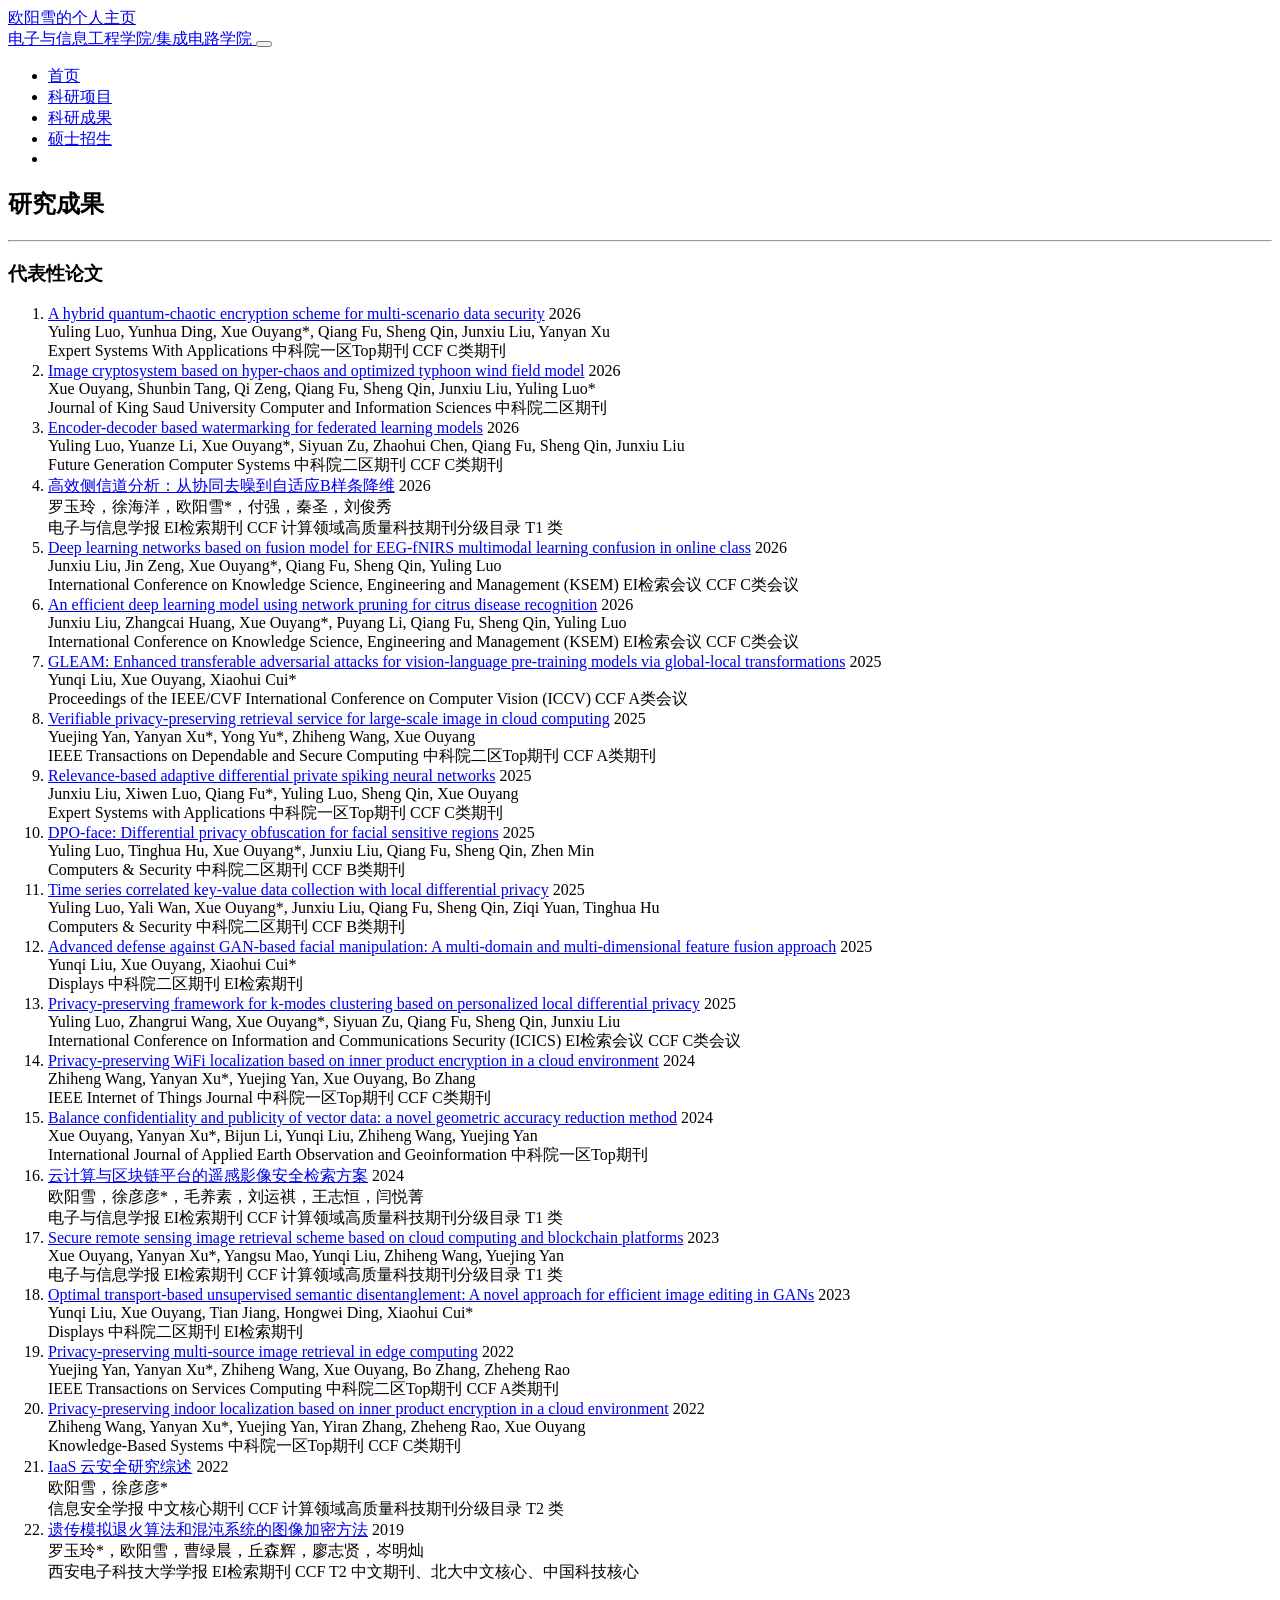
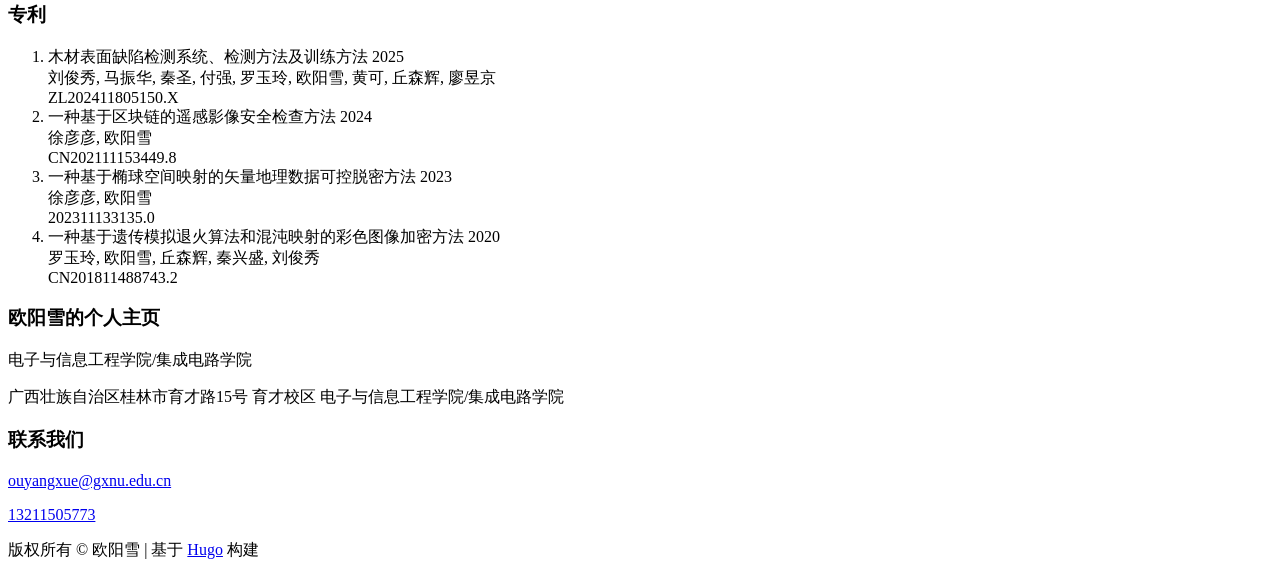
==== commit 856bb487: "gai le ji ge zi" ====
--- a/achievements/index.html
+++ b/achievements/index.html
@@ -1,5 +1,5 @@
 <!doctype html>
-<html><head><script src="/ouyangxuegxnu/livereload.js?mindelay=10&amp;v=2&amp;port=1313&amp;path=ouyangxuegxnu/livereload" data-no-instant defer></script>
+<html><head><script src="/ouyangxuegxnu/livereload.js?mindelay=10&amp;v=2&amp;port=13170&amp;path=ouyangxuegxnu/livereload" data-no-instant defer></script>
   
     <title>
       科研成果 |
@@ -15,7 +15,7 @@
     
   />
 
-  <meta name="dc.relation" content="http://localhost:1313/ouyangxuegxnu/" />
+  <meta name="dc.relation" content="http://localhost:13170/ouyangxuegxnu/" />
   <meta name="robots" content="index,follow" />
 
   <meta
@@ -32,11 +32,11 @@
   
     <meta
       itemprop="image"
-      content="http://localhost:1313/img/meta-image.webp"
+      content="http://localhost:13170/img/meta-image.webp"
     />
   
 
-  <meta property="og:url" content="http://localhost:1313/ouyangxuegxnu/achievements/" />
+  <meta property="og:url" content="http://localhost:13170/ouyangxuegxnu/achievements/" />
   <meta property="og:type" content="website" />
   <meta
     property="og:title"
@@ -51,7 +51,7 @@
   
     <meta
       property="og:image"
-      content="http://localhost:1313/img/meta-image.webp"
+      content="http://localhost:13170/img/meta-image.webp"
     />
   
 
@@ -69,7 +69,7 @@
   
     <meta
       name="twitter:image"
-      content="http://localhost:1313/img/meta-image.webp"
+      content="http://localhost:13170/img/meta-image.webp"
     />
   
 
@@ -101,7 +101,7 @@
 <header class="shadow-sm sticky-lg-top" style="z-index: 10000;">
   <nav class="navbar navbar-expand-lg navbar-light py-3">
     <div class="container px-5">
-      <a class="navbar-brand" href="http://localhost:1313/ouyangxuegxnu/"
+      <a class="navbar-brand" href="http://localhost:13170/ouyangxuegxnu/"
         >
         <span class="fw-bolder"
           >欧阳雪的个人主页 <br />
@@ -269,7 +269,7 @@
             <div class="text-muted small">Yunqi Liu, Xue Ouyang, Xiaohui Cui*</div>
             <div class="small">
               <span class="fst-italic">Proceedings of the IEEE/CVF International Conference on Computer Vision (ICCV)</span>
-              <span class="badge bg-success ms-1">CCF A类会议</span>
+              
               <span class="badge bg-info text-dark ms-1">CCF A类会议</span>
             </div>
           </li>
@@ -308,7 +308,7 @@
           
           <li class="list-group-item achievement-item">
             <div>
-              <a class="fw-bold achievement-title-link" href="https://www.sciencedirect.com/science/article/pii/S0167404825001233" target="_blank" rel="noopener noreferrer">Dpo-face: Differential privacy obfuscation for facial sensitive regions</a>
+              <a class="fw-bold achievement-title-link" href="https://www.sciencedirect.com/science/article/pii/S0167404825001233" target="_blank" rel="noopener noreferrer">DPO-face: Differential privacy obfuscation for facial sensitive regions</a>
               <span class="badge bg-primary ms-2">2025</span>
             </div>
             <div class="text-muted small">Yuling Luo, Tinghua Hu, Xue Ouyang*, Junxiu Liu, Qiang Fu, Sheng Qin, Zhen Min</div>
